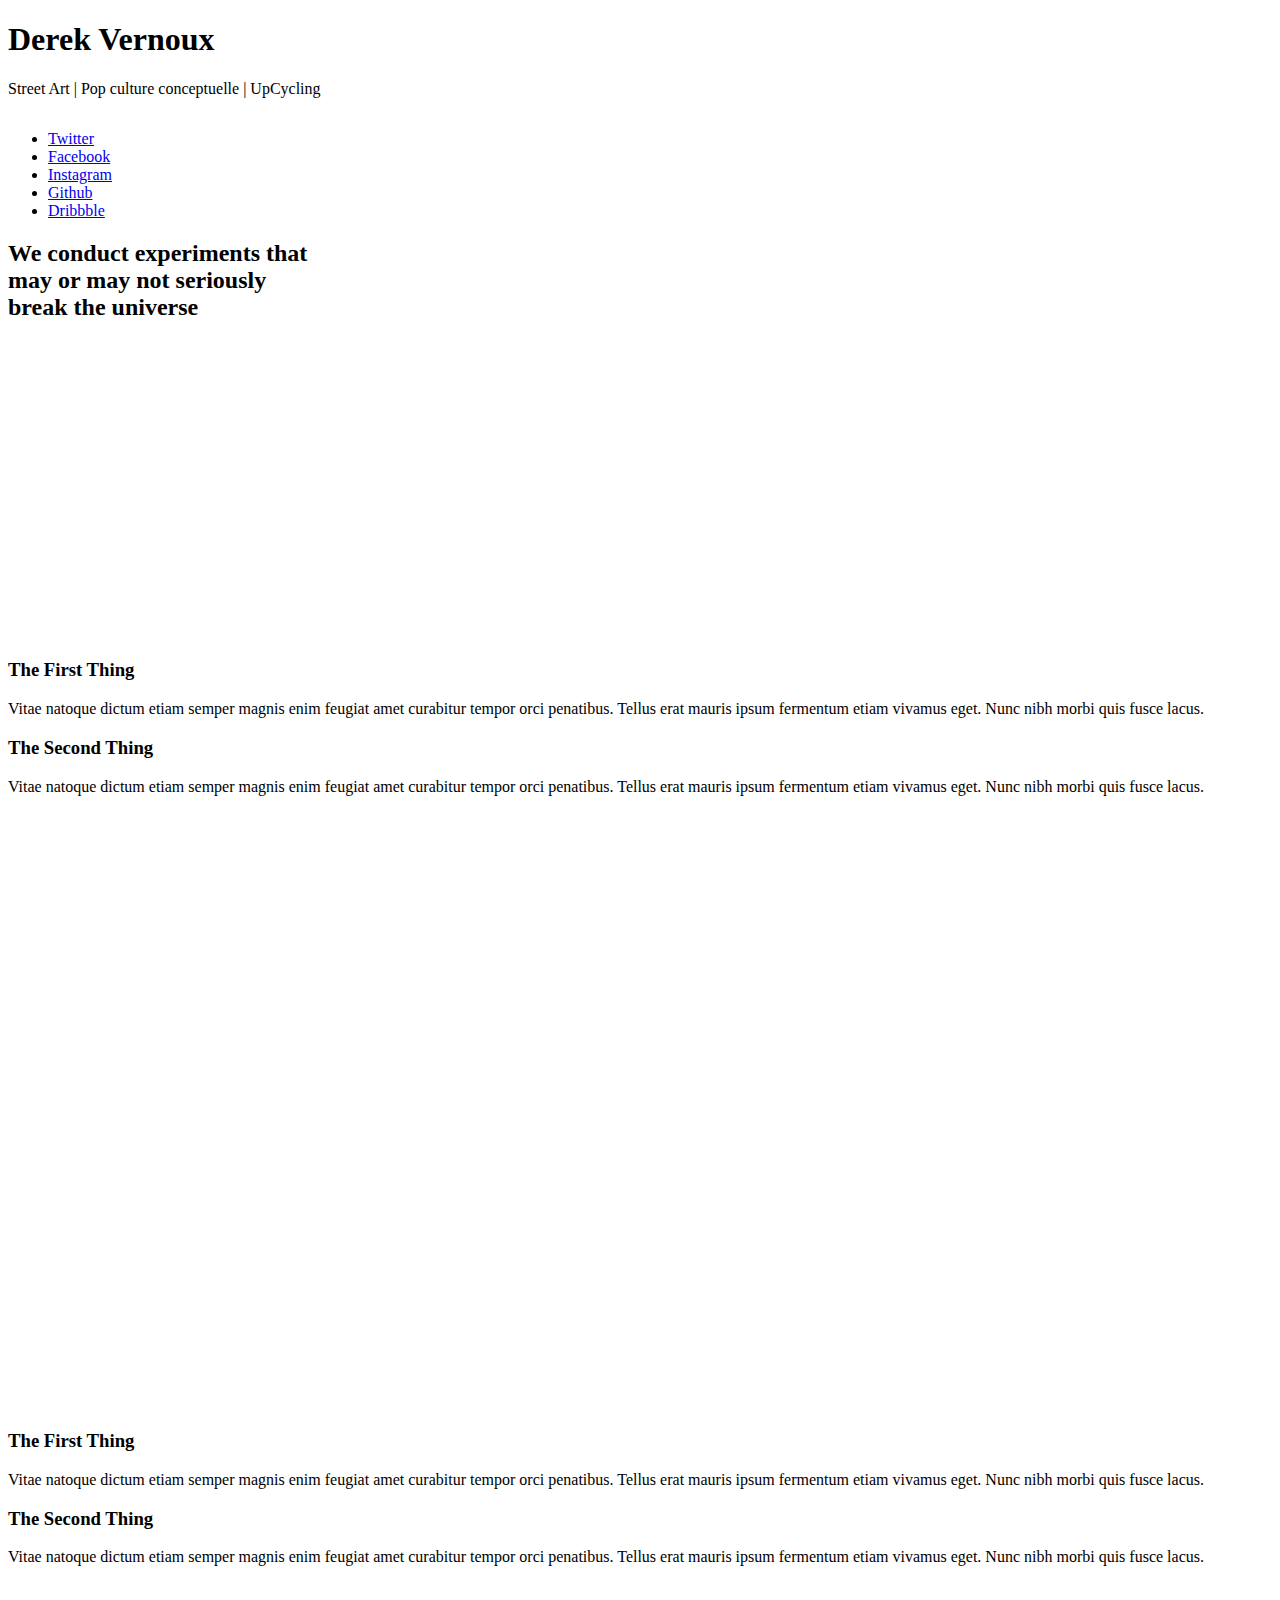
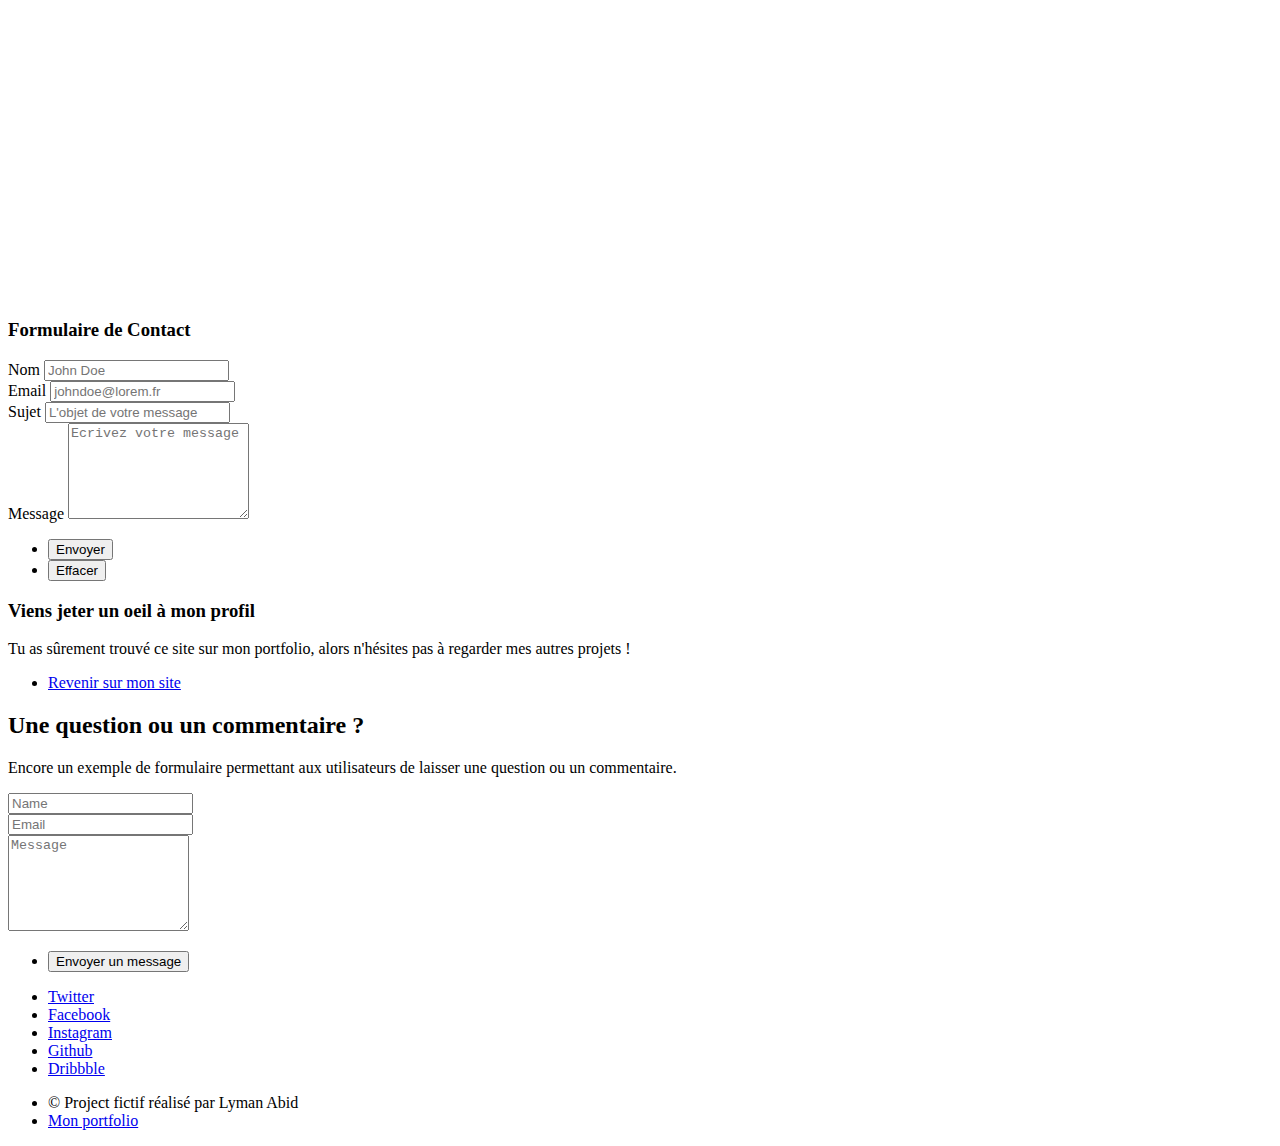
==== index.html @ c2ec83bd "Update index.html" ====
<!DOCTYPE HTML>
<!--
	Directive by HTML5 UP
	html5up.net | @ajlkn
	Free for personal and commercial use under the CCA 3.0 license (html5up.net/license)
-->
<html>
	<head>
		<title>Derek Vernoux</title>
		<meta charset="utf-8" />
		<meta name="viewport" content="width=device-width, initial-scale=1, user-scalable=no" />
		<link href="https://cdn.jsdelivr.net/npm/bootstrap@5.1.3/dist/css/bootstrap.min.css" rel="stylesheet" integrity="sha384-1BmE4kWBq78iYhFldvKuhfTAU6auU8tT94WrHftjDbrCEXSU1oBoqyl2QvZ6jIW3" crossorigin="anonymous">
		<link rel="stylesheet" href="assets/css/main.css" />
		<link rel="stylesheet" type="text/css" href="/slickTest/slick/slick.css"/>
    <link rel="stylesheet" type="text/css" href="/slickTest/slick/slick-theme.css"/>
	<link rel="stylesheet" href="/monStyle.css">
	</head>
	<body class="is-preload">

		<!-- Header -->
			<div id="header">
			
				
				<h1>Derek Vernoux</h1>
				<p>Street Art | Pop culture conceptuelle | UpCycling
				</p>
				<div style="margin-top: 2em;">
					<ul class="icons">
						<li><a href="#" class="icon brands fa-twitter"><span class="label">Twitter</span></a></li>
						<li><a href="#" class="icon brands fa-facebook-f"><span class="label">Facebook</span></a></li>
						<li><a href="#" class="icon brands fa-instagram"><span class="label">Instagram</span></a></li>
						<li><a href="#" class="icon brands fa-github"><span class="label">Github</span></a></li>
						<li><a href="#" class="icon brands fa-dribbble"><span class="label">Dribbble</span></a></li>
					</ul>
				</div>
			</div>
			

		<!-- Main -->
			<div id="main">

				<header class="major container medium">
					<h2>We conduct experiments that
					<br />
					may or may not seriously
					<br />
					break the universe</h2>
					<!--
					<p>Tellus erat mauris ipsum fermentum<br />
					etiam vivamus nunc nibh morbi.</p>
					-->
				</header>
				
				<div class="box alt container">
					<section class="feature left">
						
						<div class="single-item" style="height: 300px;
						 ">
							<div><img class="imgCarousel" src="https://github.com/lyman60740/derekvernoux.github.io/blob/main/images/DerekBart.png" alt="" ></div>
				
							<div><img class="imgCarousel" src="/images/DerekSuperman.png" alt="" ></div>
							<div><img class="imgCarousel" src="/images/DerekMario.png" alt="" ></div>
							<div><img class="imgCarousel" src="/images/DerekLuffy.png" alt="" ></div>
							
						  </div>

						<div class="content">
							<h3>The First Thing</h3>
							<p>Vitae natoque dictum etiam semper magnis enim feugiat amet curabitur tempor orci penatibus. Tellus erat mauris ipsum fermentum etiam vivamus eget. Nunc nibh morbi quis fusce lacus.</p>
						</div>
					</section>

					<section class="feature right " >
						
						<div class="content">
							<h3>The Second Thing</h3>
							<p>Vitae natoque dictum etiam semper magnis enim feugiat amet curabitur tempor orci penatibus. Tellus erat mauris ipsum fermentum etiam vivamus eget. Nunc nibh morbi quis fusce lacus.</p>
						</div>
						<div class="single-item" style="height: 300px;">
							<div><img class="imgCarousel" src="/images/DerekStreet.png" alt="" ></div>
							<div><img class="imgCarousel" src="/images/DerekStreet1.png" alt="" ></div>
							<div><img class="imgCarousel" src="/images/DerekStreet2.png" alt="" ></div>
							<div><img class="imgCarousel" src="/images/DerekMJ.png" alt="" ></div>
							<div><img class="imgCarousel" src="/images/DerekTournesol.png" alt="" ></div>
							
						  </div>
					</section>
					<section class="feature left" >
						
						<div class="single-item" style="height: 300px;
						 ">
							<div><img class="imgCarousel" src="/images/DerekPelican.png" alt="" ></div>
							<div><img class="imgCarousel" src="/images/DerekBonbonneDoree.png" alt="" ></div>
							<div><img class="imgCarousel" src="/images/DerekBonbonnex3.png" alt="" ></div>
							<div><img class="imgCarousel" src="/images/DerekCube.png" alt="" ></div>
							<div><img class="imgCarousel" src="/images/DerekCubex3.png" alt="" ></div>
							<div><img class="imgCarousel" src="/images/DerekCubex31.png" alt="" ></div>
							<div><img class="imgCarousel" src="/images/DerekCube.png" alt="" ></div>
							

							
						  </div>

						<div class="content">
							<h3>The First Thing</h3>
							<p>Vitae natoque dictum etiam semper magnis enim feugiat amet curabitur tempor orci penatibus. Tellus erat mauris ipsum fermentum etiam vivamus eget. Nunc nibh morbi quis fusce lacus.</p>
						</div>
					</section>
					<section class="feature right " >
						
						<div class="content">
							<h3>The Second Thing</h3>
							<p>Vitae natoque dictum etiam semper magnis enim feugiat amet curabitur tempor orci penatibus. Tellus erat mauris ipsum fermentum etiam vivamus eget. Nunc nibh morbi quis fusce lacus.</p>
						</div>
						<div class="single-item" style="height: 300px;">
							<div><img class="imgCarousel" src="/images/Derektriangle.png" alt="" ></div>
							<div><img class="imgCarousel" src="/images/DerekTableauxDouble.png" alt="" ></div>
							<div><img class="imgCarousel" src="/images/DerekTableauxQuadruple.png" alt="" ></div>
							<div><img class="imgCarousel" src="/images/DerekTableauxx3.png" alt="" ></div>
							
						  </div>
					</section>
				</div>
				
				<div class="bloc-galerie">
					<img src="/images/DerekBart.png" alt="" class="img-galerie">
					<img src="/images/DerekMario.png" alt="" class="img-galerie">
					<img src="/images/DerekPokemon.png" alt="" class="img-galerie">
					<img src="/images/DerekLuffy.png" alt="" class="img-galerie">
					<img src="/images/DerekSuperman.png" alt="" class="img-galerie">
					<img src="/images/DerekFC.png" alt="" class="img-galerie">
					<img src="/images/DerekJoker.png" alt="" class="img-galerie">
					<img src="/images/DerekVador.png" alt="" class="img-galerie">
					<img src="/images/DerekMJ.png" alt="" class="img-galerie">
					<img src="/images/DerekTableauxQuadruple.png" alt="" class="img-galerie">
					<img src="/images/DerekTableauxDouble.png" alt="" class="img-galerie">
					<img src="/images/DerekTableauxx3.png" alt="" class="img-galerie">
					<img src="/images/DerekBonbonneDoree.png" alt="" class="img-galerie">
					<img src="/images/DerekBonbonnex3.png" alt="" class="img-galerie">
					<img src="/images/DerekBombex4.png" alt="" class="img-galerie">
					<img src="/images/DerekBombex41.png" alt="" class="img-galerie">
					<img src="/images/DerekCubex31.png" alt="" class="img-galerie">
					<img src="/images/DerekCubex3.png" alt="" class="img-galerie">
					<img src="/images/DerekCubex31.png" alt="" class="img-galerie">
					<img src="/images/DerekStreet2.png" alt="" class="img-galerie">
					<img src="/images/DerekStreet1.png" alt="" class="img-galerie">
					<img src="/images/DerekStreet.png" alt="" class="img-galerie">
					<img src="/images/DerekTournesol.png" alt="" class="img-galerie">
					<img src="/images/DerekPelican.png" alt="" class="img-galerie">
					<img src="/images/Derektriangle.png" alt="" class="img-galerie">
					
				</div>
				
				
					<section class="box container">
						<header>
							<h3>Formulaire de Contact</h3>
						</header>
						<form method="post" action="#">
							<div class="row">
								<div class="col-6 col-12-mobilep">
									<label for="name">Nom</label>
									<input class="text" type="text" name="name" id="name" value="" placeholder="John Doe" />
								</div>
								<div class="col-6 col-12-mobilep">
									<label for="email">Email</label>
									<input class="text" type="text" name="email" id="email" value="" placeholder="johndoe@lorem.fr" />
								</div>
								<div class="col-12">
									<label for="sujet">Sujet</label>
									<input class="text" type="text" name="sujet" id="sujet" value="" placeholder="L'objet de votre message" />
								</div>
								<div class="col-12">
									<label for="sujet">Message</label>
									<textarea name="message" id="message" placeholder="Ecrivez votre message" rows="6"></textarea>
								</div>
								<div class="col-12">
									<ul class="actions special">
										<li><input type="submit" value="Envoyer" /></li>
										<li><input type="reset" value="Effacer" class="alt" /></li>
									</ul>
								</div>
							</div>
						</form>
					</section>
				
				

				<footer class="major container medium">
					<h3>Viens jeter un oeil à mon profil</h3>
					<p>Tu as sûrement trouvé ce site sur mon portfolio, alors n'hésites pas à regarder mes autres projets !</p>
					<ul class="actions special">
						<li><a href="#" class="button">Revenir sur mon site</a></li>
					</ul>
				</footer>

			</div>

		<!-- Footer -->
			<div id="footer">
				<div class="container medium">

					<header class="major last">
						<h2>Une question ou un commentaire ?</h2>
					</header>

					<p>Encore un exemple de formulaire permettant aux utilisateurs 
						de laisser une question ou un commentaire.</p>

					<form method="post" action="#">
						<div class="row">
							<div class="col-6 col-12-mobilep">
								<input type="text" name="name" placeholder="Name" />
							</div>
							<div class="col-6 col-12-mobilep">
								<input type="email" name="email" placeholder="Email" />
							</div>
							<div class="col-12">
								<textarea name="message" placeholder="Message" rows="6"></textarea>
							</div>
							<div class="col-12">
								<ul class="actions special">
									<li><input type="submit" value="Envoyer un message" /></li>
								</ul>
							</div>
						</div>
					</form>

					<ul class="icons">
						<li><a href="#" class="icon brands fa-twitter"><span class="label">Twitter</span></a></li>
						<li><a href="#" class="icon brands fa-facebook-f"><span class="label">Facebook</span></a></li>
						<li><a href="#" class="icon brands fa-instagram"><span class="label">Instagram</span></a></li>
						<li><a href="#" class="icon brands fa-github"><span class="label">Github</span></a></li>
						<li><a href="#" class="icon brands fa-dribbble"><span class="label">Dribbble</span></a></li>
					</ul>
				
						<ul class="copyright">
						<li>&copy; Project fictif réalisé par Lyman Abid</li><li><a href="http://127.0.0.1:5501/index.html">Mon portfolio</a></li>
					</ul> 
					
					

				</div>
			</div>

		<!-- Scripts -->
			<script src="assets/js/jquery.min.js"></script>
			<script src="assets/js/browser.min.js"></script>
			<script src="assets/js/breakpoints.min.js"></script>
			<script src="assets/js/util.js"></script>
			<script src="assets/js/main.js"></script>
			<script src="https://cdn.jsdelivr.net/npm/bootstrap@5.1.3/dist/js/bootstrap.bundle.min.js" integrity="sha384-ka7Sk0Gln4gmtz2MlQnikT1wXgYsOg+OMhuP+IlRH9sENBO0LRn5q+8nbTov4+1p" crossorigin="anonymous"></script>
	<!-- Script Slick -->
	<script type="text/javascript" src="//code.jquery.com/jquery-1.11.0.min.js"></script>
      <script type="text/javascript" src="//code.jquery.com/jquery-migrate-1.2.1.min.js"></script>
      <script type="text/javascript" src="/slickTest/slick/slick.min.js"></script>
	  <script type="text/javascript">
       $('.single-item').slick();
      </script>
		</body>
</html>
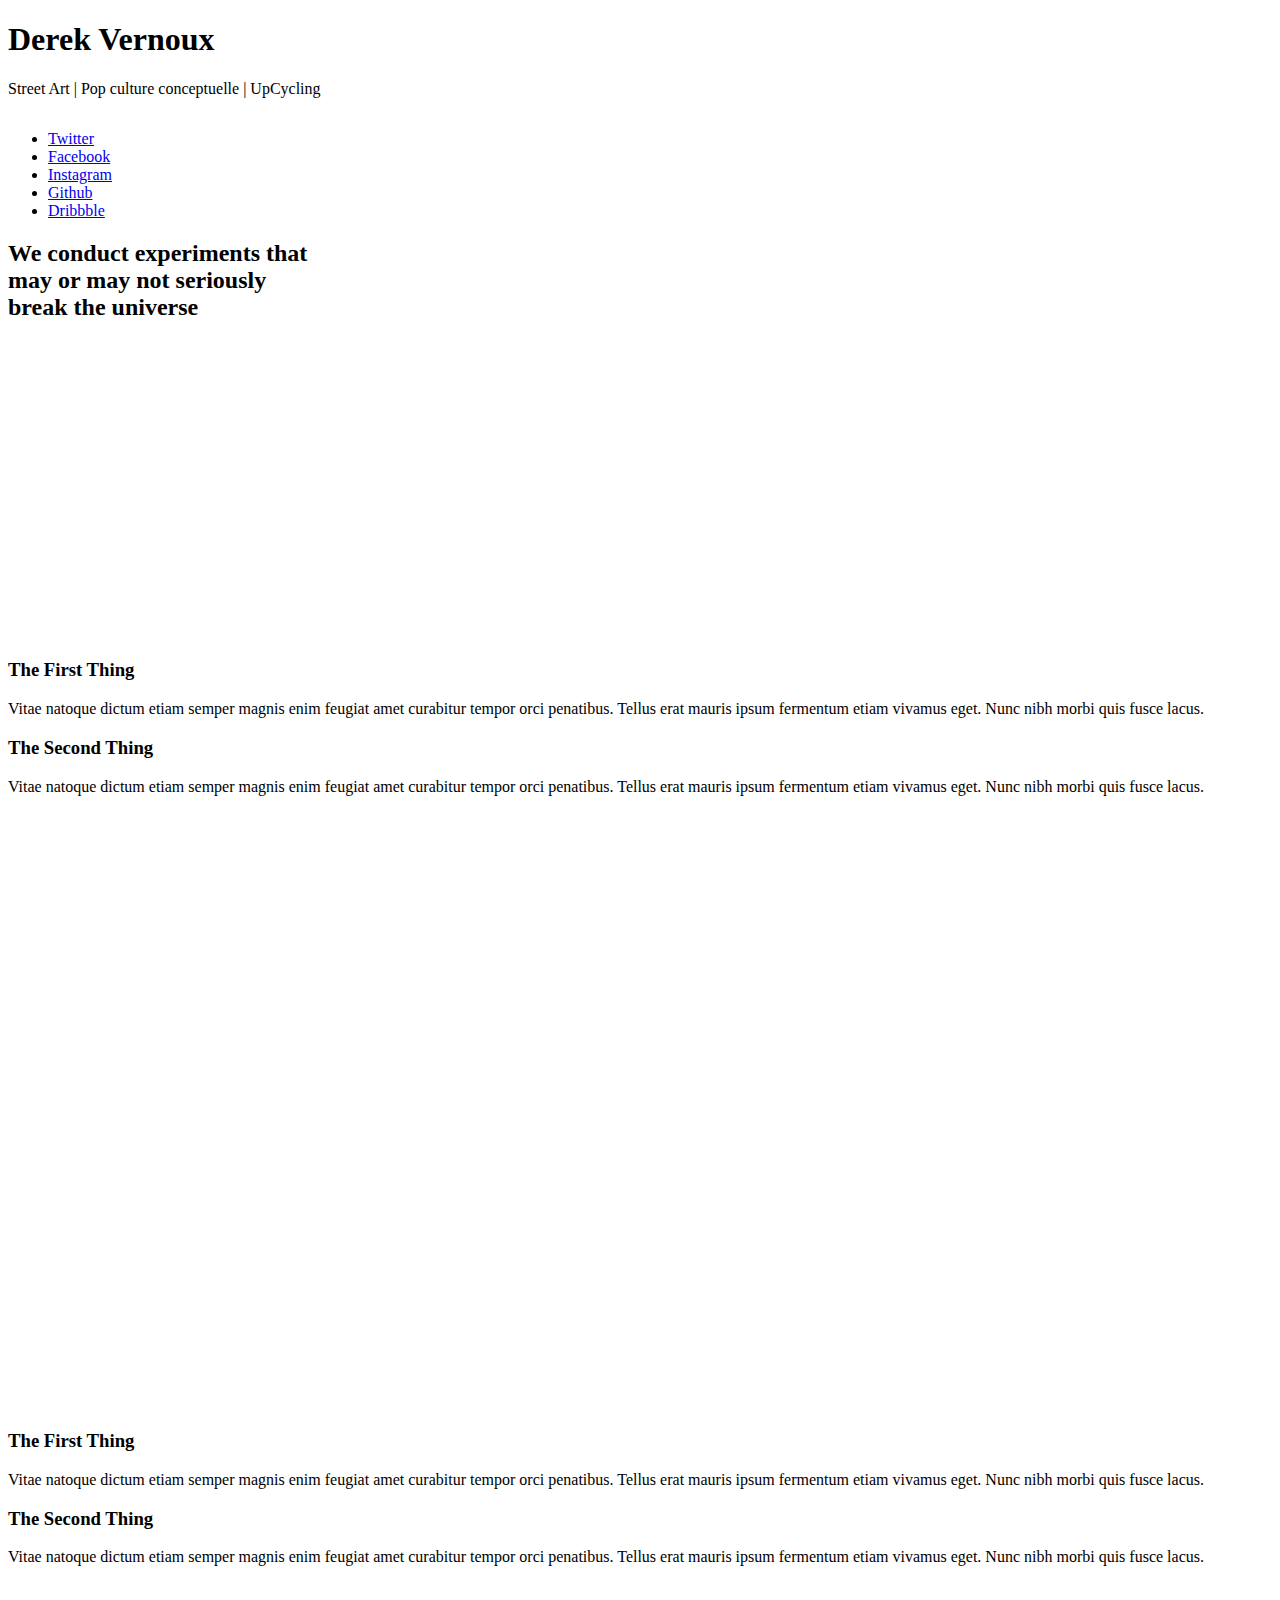
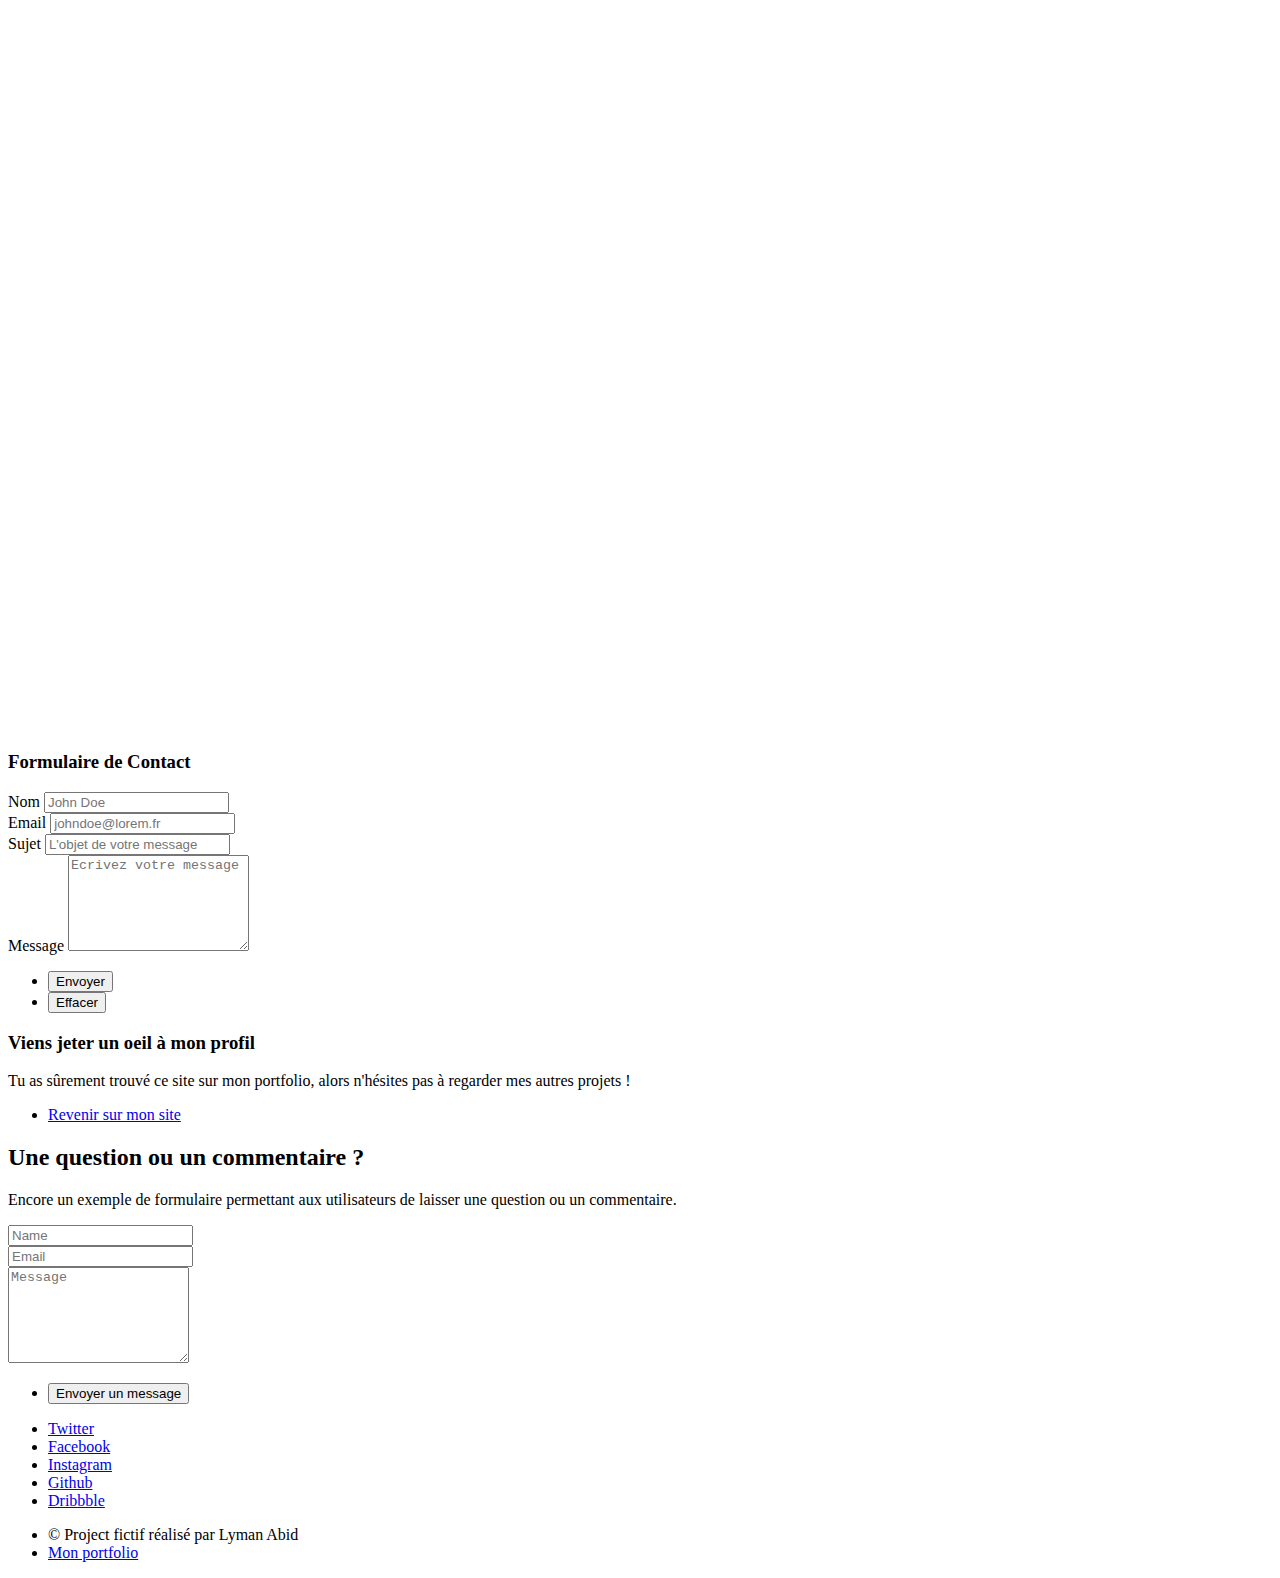
==== commit 445db52a: "Add files via upload" ====
--- a/index.html
+++ b/index.html
@@ -1,12 +1,11 @@
 <!DOCTYPE HTML>
 <!--
-	Directive by HTML5 UP
-	html5up.net | @ajlkn
-	Free for personal and commercial use under the CCA 3.0 license (html5up.net/license)
+	Lien hebergé sur Github : https://lyman60740.github.io/derekvernoux.github.io/
 -->
 <html>
 	<head>
 		<title>Derek Vernoux</title>
+		
 		<meta charset="utf-8" />
 		<meta name="viewport" content="width=device-width, initial-scale=1, user-scalable=no" />
 		<link href="https://cdn.jsdelivr.net/npm/bootstrap@5.1.3/dist/css/bootstrap.min.css" rel="stylesheet" integrity="sha384-1BmE4kWBq78iYhFldvKuhfTAU6auU8tT94WrHftjDbrCEXSU1oBoqyl2QvZ6jIW3" crossorigin="anonymous">
@@ -14,6 +13,8 @@
 		<link rel="stylesheet" type="text/css" href="/slickTest/slick/slick.css"/>
     <link rel="stylesheet" type="text/css" href="/slickTest/slick/slick-theme.css"/>
 	<link rel="stylesheet" href="/monStyle.css">
+	<link rel="stylesheet" href="lightbox.css">
+    <script src="lightbox.js" type="module" defer></script>
 	</head>
 	<body class="is-preload">
 
@@ -54,15 +55,32 @@
 				<div class="box alt container">
 					<section class="feature left">
 						
-						<div class="single-item" style="height: 300px;
-						 ">
-							<div><img class="imgCarousel" src="https://github.com/lyman60740/derekvernoux.github.io/blob/main/images/DerekBart.png" alt="" ></div>
-				
-							<div><img class="imgCarousel" src="/images/DerekSuperman.png" alt="" ></div>
-							<div><img class="imgCarousel" src="/images/DerekMario.png" alt="" ></div>
-							<div><img class="imgCarousel" src="/images/DerekLuffy.png" alt="" ></div>
+						<div class="single-item" style="height: 300px;">
+							<div> 
+								<a href="/images/DerekBart.png">
+								<img class="imgCarousel" src="/images/DerekBart.png" alt="" >
+								</a> 
+							</div>
+				
+							<div> 
+								<a href="/images/DerekSuperman.png">
+								<img class="imgCarousel" src="/images/DerekSuperman.png" alt="" >
+								</a> 
+							</div>
+
+							<div> 
+								<a href="/images/DerekMario.png">
+								<img class="imgCarousel" src="/images/DerekMario.png" alt="" >
+								</a> 
+							</div>
+
+							<div> 
+								<a href="/images/DerekLuffy.png">
+								<img class="imgCarousel" src="/images/DerekLuffy.png" alt="" >
+								</a> 
+							</div>
 							
-						  </div>
+						</div>
 
 						<div class="content">
 							<h3>The First Thing</h3>
@@ -77,29 +95,73 @@
 							<p>Vitae natoque dictum etiam semper magnis enim feugiat amet curabitur tempor orci penatibus. Tellus erat mauris ipsum fermentum etiam vivamus eget. Nunc nibh morbi quis fusce lacus.</p>
 						</div>
 						<div class="single-item" style="height: 300px;">
-							<div><img class="imgCarousel" src="/images/DerekStreet.png" alt="" ></div>
-							<div><img class="imgCarousel" src="/images/DerekStreet1.png" alt="" ></div>
-							<div><img class="imgCarousel" src="/images/DerekStreet2.png" alt="" ></div>
-							<div><img class="imgCarousel" src="/images/DerekMJ.png" alt="" ></div>
-							<div><img class="imgCarousel" src="/images/DerekTournesol.png" alt="" ></div>
+							<div> 
+								<a href="/images/DerekStreet.png">
+								<img class="imgCarousel" src="/images/DerekStreet.png" alt="" >
+								</a> 
+							</div>
+				
+							<div> 
+								<a href="/images/DerekStreet1.png">
+								<img class="imgCarousel" src="/images/DerekStreet1.png" alt="" >
+								</a> 
+							</div>
+
+							<div> 
+								<a href="/images/DerekStreet2.png">
+								<img class="imgCarousel" src="/images/DerekStreet2.png" alt="" >
+								</a> 
+							</div>
+
+							<div> 
+								<a href="/images/DerekMJ.png">
+								<img class="imgCarousel" src="/images/DerekMJ.png" alt="" >
+								</a> 
+							</div>
 							
-						  </div>
+						</div>
 					</section>
 					<section class="feature left" >
 						
-						<div class="single-item" style="height: 300px;
-						 ">
-							<div><img class="imgCarousel" src="/images/DerekPelican.png" alt="" ></div>
-							<div><img class="imgCarousel" src="/images/DerekBonbonneDoree.png" alt="" ></div>
-							<div><img class="imgCarousel" src="/images/DerekBonbonnex3.png" alt="" ></div>
-							<div><img class="imgCarousel" src="/images/DerekCube.png" alt="" ></div>
-							<div><img class="imgCarousel" src="/images/DerekCubex3.png" alt="" ></div>
-							<div><img class="imgCarousel" src="/images/DerekCubex31.png" alt="" ></div>
-							<div><img class="imgCarousel" src="/images/DerekCube.png" alt="" ></div>
+						<div class="single-item" style="height: 300px;">
+
+							<div> 
+								<a href="/images/DerekPelican.png">
+								<img class="imgCarousel" src="/images/DerekPelican.png" alt="" >
+								</a> 
+							</div>
+				
+							<div> 
+								<a href="/images/DerekBonbonneDoree.png">
+								<img class="imgCarousel" src="/images/DerekBonbonneDoree.png" alt="" >
+								</a> 
+							</div>
+
+							<div> 
+								<a href="/images/DerekBonbonnex3.png">
+								<img class="imgCarousel" src="/images/DerekBonbonnex3.png" alt="" >
+								</a> 
+							</div>
+
+							<div> 
+								<a href="/images/DerekCube.png">
+								<img class="imgCarousel" src="/images/DerekCube.png" alt="" >
+								</a> 
+							</div>
 							
-
-							
-						  </div>
+							<div> 
+									<a href="/images/DerekCubex3.png">
+									<img class="imgCarousel" src="/images/DerekCubex3.png" alt="" >
+									</a> 
+							</div>
+					
+							<div> 
+									<a href="/images/DerekCubex31.png">
+									<img class="imgCarousel" src="/images/DerekCubex31.png" alt="" >
+									</a> 
+							</div>
+
+						</div>
 
 						<div class="content">
 							<h3>The First Thing</h3>
@@ -113,41 +175,186 @@
 							<p>Vitae natoque dictum etiam semper magnis enim feugiat amet curabitur tempor orci penatibus. Tellus erat mauris ipsum fermentum etiam vivamus eget. Nunc nibh morbi quis fusce lacus.</p>
 						</div>
 						<div class="single-item" style="height: 300px;">
-							<div><img class="imgCarousel" src="/images/Derektriangle.png" alt="" ></div>
-							<div><img class="imgCarousel" src="/images/DerekTableauxDouble.png" alt="" ></div>
-							<div><img class="imgCarousel" src="/images/DerekTableauxQuadruple.png" alt="" ></div>
-							<div><img class="imgCarousel" src="/images/DerekTableauxx3.png" alt="" ></div>
+							<div> 
+								<a href="/images/Derektriangle.png">
+								<img class="imgCarousel" src="/images/Derektriangle.png" alt="" >
+								</a> 
+							</div>
+				
+							<div> 
+								<a href="/images/DerekTableauxDouble.png">
+								<img class="imgCarousel" src="/images/DerekTableauxDouble.png" alt="" >
+								</a> 
+							</div>
+
+							<div> 
+								<a href="/images/DerekTableauxQuadruple.png">
+								<img class="imgCarousel" src="/images/DerekTableauxQuadruple.png" alt="" >
+								</a> 
+							</div>
+
+							<div> 
+								<a href="/images/DerekTableauxx3.png">
+								<img class="imgCarousel" src="/images/DerekTableauxx3.png" alt="" >
+								</a> 
+							</div>
 							
-						  </div>
+						</div>
 					</section>
 				</div>
 				
 				<div class="bloc-galerie">
-					<img src="/images/DerekBart.png" alt="" class="img-galerie">
-					<img src="/images/DerekMario.png" alt="" class="img-galerie">
-					<img src="/images/DerekPokemon.png" alt="" class="img-galerie">
-					<img src="/images/DerekLuffy.png" alt="" class="img-galerie">
-					<img src="/images/DerekSuperman.png" alt="" class="img-galerie">
-					<img src="/images/DerekFC.png" alt="" class="img-galerie">
-					<img src="/images/DerekJoker.png" alt="" class="img-galerie">
-					<img src="/images/DerekVador.png" alt="" class="img-galerie">
-					<img src="/images/DerekMJ.png" alt="" class="img-galerie">
-					<img src="/images/DerekTableauxQuadruple.png" alt="" class="img-galerie">
-					<img src="/images/DerekTableauxDouble.png" alt="" class="img-galerie">
-					<img src="/images/DerekTableauxx3.png" alt="" class="img-galerie">
-					<img src="/images/DerekBonbonneDoree.png" alt="" class="img-galerie">
-					<img src="/images/DerekBonbonnex3.png" alt="" class="img-galerie">
-					<img src="/images/DerekBombex4.png" alt="" class="img-galerie">
-					<img src="/images/DerekBombex41.png" alt="" class="img-galerie">
-					<img src="/images/DerekCubex31.png" alt="" class="img-galerie">
-					<img src="/images/DerekCubex3.png" alt="" class="img-galerie">
-					<img src="/images/DerekCubex31.png" alt="" class="img-galerie">
-					<img src="/images/DerekStreet2.png" alt="" class="img-galerie">
-					<img src="/images/DerekStreet1.png" alt="" class="img-galerie">
-					<img src="/images/DerekStreet.png" alt="" class="img-galerie">
-					<img src="/images/DerekTournesol.png" alt="" class="img-galerie">
-					<img src="/images/DerekPelican.png" alt="" class="img-galerie">
-					<img src="/images/Derektriangle.png" alt="" class="img-galerie">
+					
+						<div > 
+							<a href="/images/DerekBart.png" >
+							<img class="imgCarousel" src="/images/DerekBart.png" alt="" >
+							</a> 
+						</div>
+			
+						<div> 
+							<a href="/images/DerekSuperman.png">
+							<img class="imgCarousel" src="/images/DerekSuperman.png" alt="" >
+							</a> 
+						</div>
+
+						<div> 
+							<a href="/images/DerekMario.png">
+							<img class="imgCarousel" src="/images/DerekMario.png" alt="" >
+							</a> 
+						</div>
+
+						<div> 
+							<a href="/images/DerekLuffy.png">
+							<img class="imgCarousel" src="/images/DerekLuffy.png" alt="" >
+							</a> 
+						</div>
+						
+					
+					
+						<div> 
+							<a href="/images/DerekPokemon.png">
+							<img class="imgCarousel" src="/images/DerekPokemon.png" alt="" >
+							</a> 
+						</div>
+			
+						<div> 
+							<a href="/images/DerekFC.png">
+							<img class="imgCarousel" src="/images/DerekFC.png" alt="" >
+							</a> 
+						</div>
+
+						<div> 
+							<a href="/images/DerekJoker.png">
+							<img class="imgCarousel" src="/images/DerekJoker.png" alt="" >
+							</a> 
+						</div>
+
+						<div> 
+							<a href="/images/DerekVador.png">
+							<img class="imgCarousel" src="/images/DerekVador.png" alt="" >
+							</a> 
+						</div>
+					
+						<div> 
+							<a href="/images/DerekMJ.png">
+							<img class="imgCarousel" src="/images/DerekMJ.png" alt="" >
+							</a> 
+						</div>
+			
+						<div> 
+							<a href="/images/DerekTableauxQuadruple.png">
+							<img class="imgCarousel" src="/images/DerekTableauxQuadruple.png" alt="" >
+							</a> 
+						</div>
+
+						<div> 
+							<a href="/images/DerekTableauxDouble.png">
+							<img class="imgCarousel" src="/images/DerekTableauxDouble.png" alt="" >
+							</a> 
+						</div>
+
+						<div> 
+							<a href="/images/DerekTableauxx3.png">
+							<img class="imgCarousel" src="/images/DerekTableauxx3.png" alt="" >
+							</a> 
+						</div>
+
+						<div> 
+							<a href="/images/DerekBonbonneDoree.png">
+							<img class="imgCarousel" src="/images/DerekBonbonneDoree.png" alt="" >
+							</a> 
+						</div>
+			
+						<div> 
+							<a href="/images/DerekBonbonnex3.png">
+							<img class="imgCarousel" src="/images/DerekBonbonnex3.png" alt="" >
+							</a> 
+						</div>
+
+						<div> 
+							<a href="/images/DerekBombex4.png">
+							<img class="imgCarousel" src="/images/DerekBombex4.png" alt="" >
+							</a> 
+						</div>
+
+						<div> 
+							<a href="/images/DerekBombex41.png">
+							<img class="imgCarousel" src="/images/DerekBombex4.png" alt="" >
+							</a> 
+						</div>
+					
+						<div> 
+							<a href="/images/DerekBombex41.png">
+							<img class="imgCarousel" src="/images/DerekBombex41.png" alt="" >
+							</a> 
+						</div>
+			
+						<div> 
+							<a href="/images/DerekCubex31.png">
+							<img class="imgCarousel" src="/images/DerekCubex31.png" alt="" >
+							</a> 
+						</div>
+
+						<div> 
+							<a href="/images/DerekCubex3.png">
+							<img class="imgCarousel" src="/images/DerekCubex3.png" alt="" >
+							</a> 
+						</div>
+
+						<div> 
+							<a href="/images/DerekStreet2.png">
+							<img class="imgCarousel" src="/images/DerekStreet2.png" alt="" >
+							</a> 
+						</div>
+					
+						<div> 
+							<a href="/images/DerekStreet1.png">
+							<img class="imgCarousel" src="/images/DerekStreet1.png" alt="" >
+							</a> 
+						</div>
+			
+						<div> 
+							<a href="/images/DerekStreet.png">
+							<img class="imgCarousel" src="/images/DerekStreet.png" alt="" >
+							</a> 
+						</div>
+
+						<div> 
+							<a href="/images/DerekTournesol.png">
+							<img class="imgCarousel" src="/images/DerekTournesol.png" alt="" >
+							</a> 
+						</div>
+
+						<div> 
+							<a href="/images/DerekPelican.png">
+							<img class="imgCarousel" src="/images/DerekPelican.png" alt="" >
+							</a> 
+						</div>
+						<div> 
+							<a href="/images/Derektriangle.png">
+							<img class="imgCarousel" src="/images/Derektriangle.png" alt="" >
+							</a> 
+						</div>
 					
 				</div>
 				
@@ -258,4 +465,4 @@
        $('.single-item').slick();
       </script>
 		</body>
-</html>
+</html>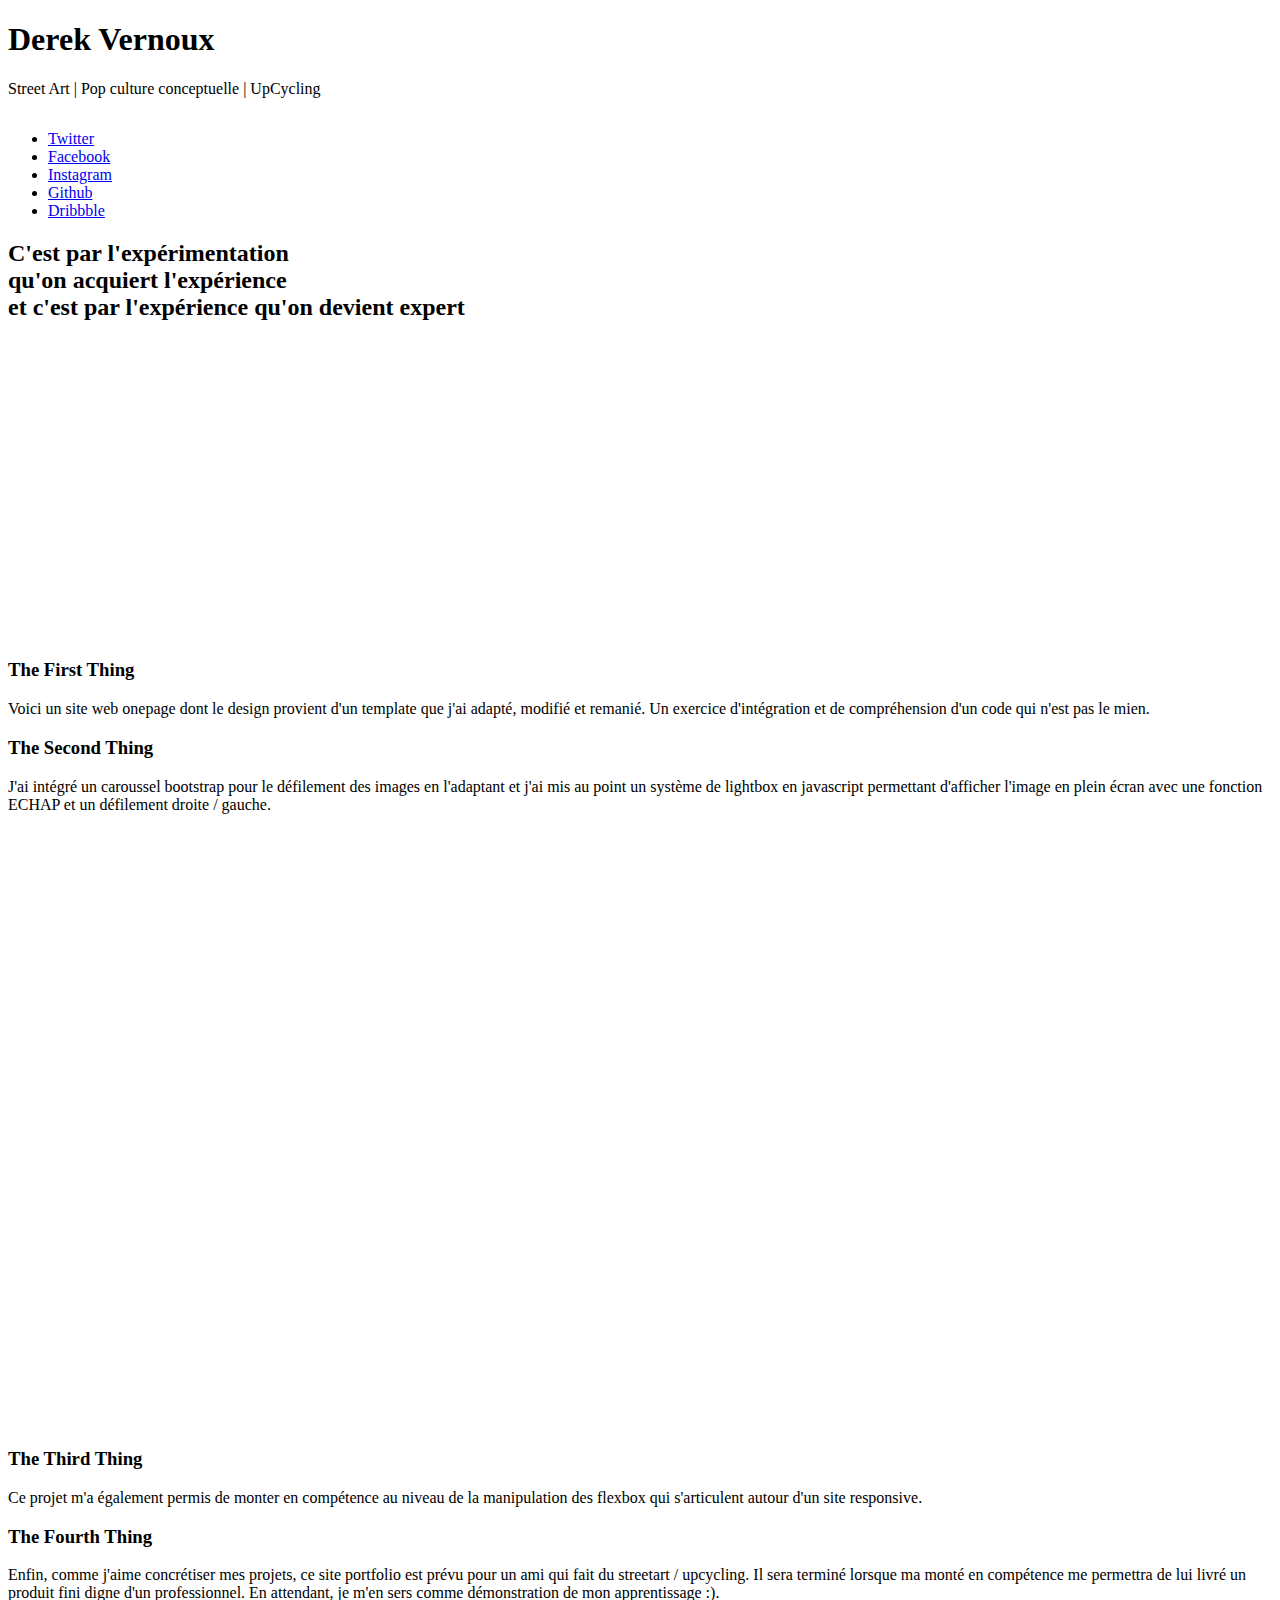
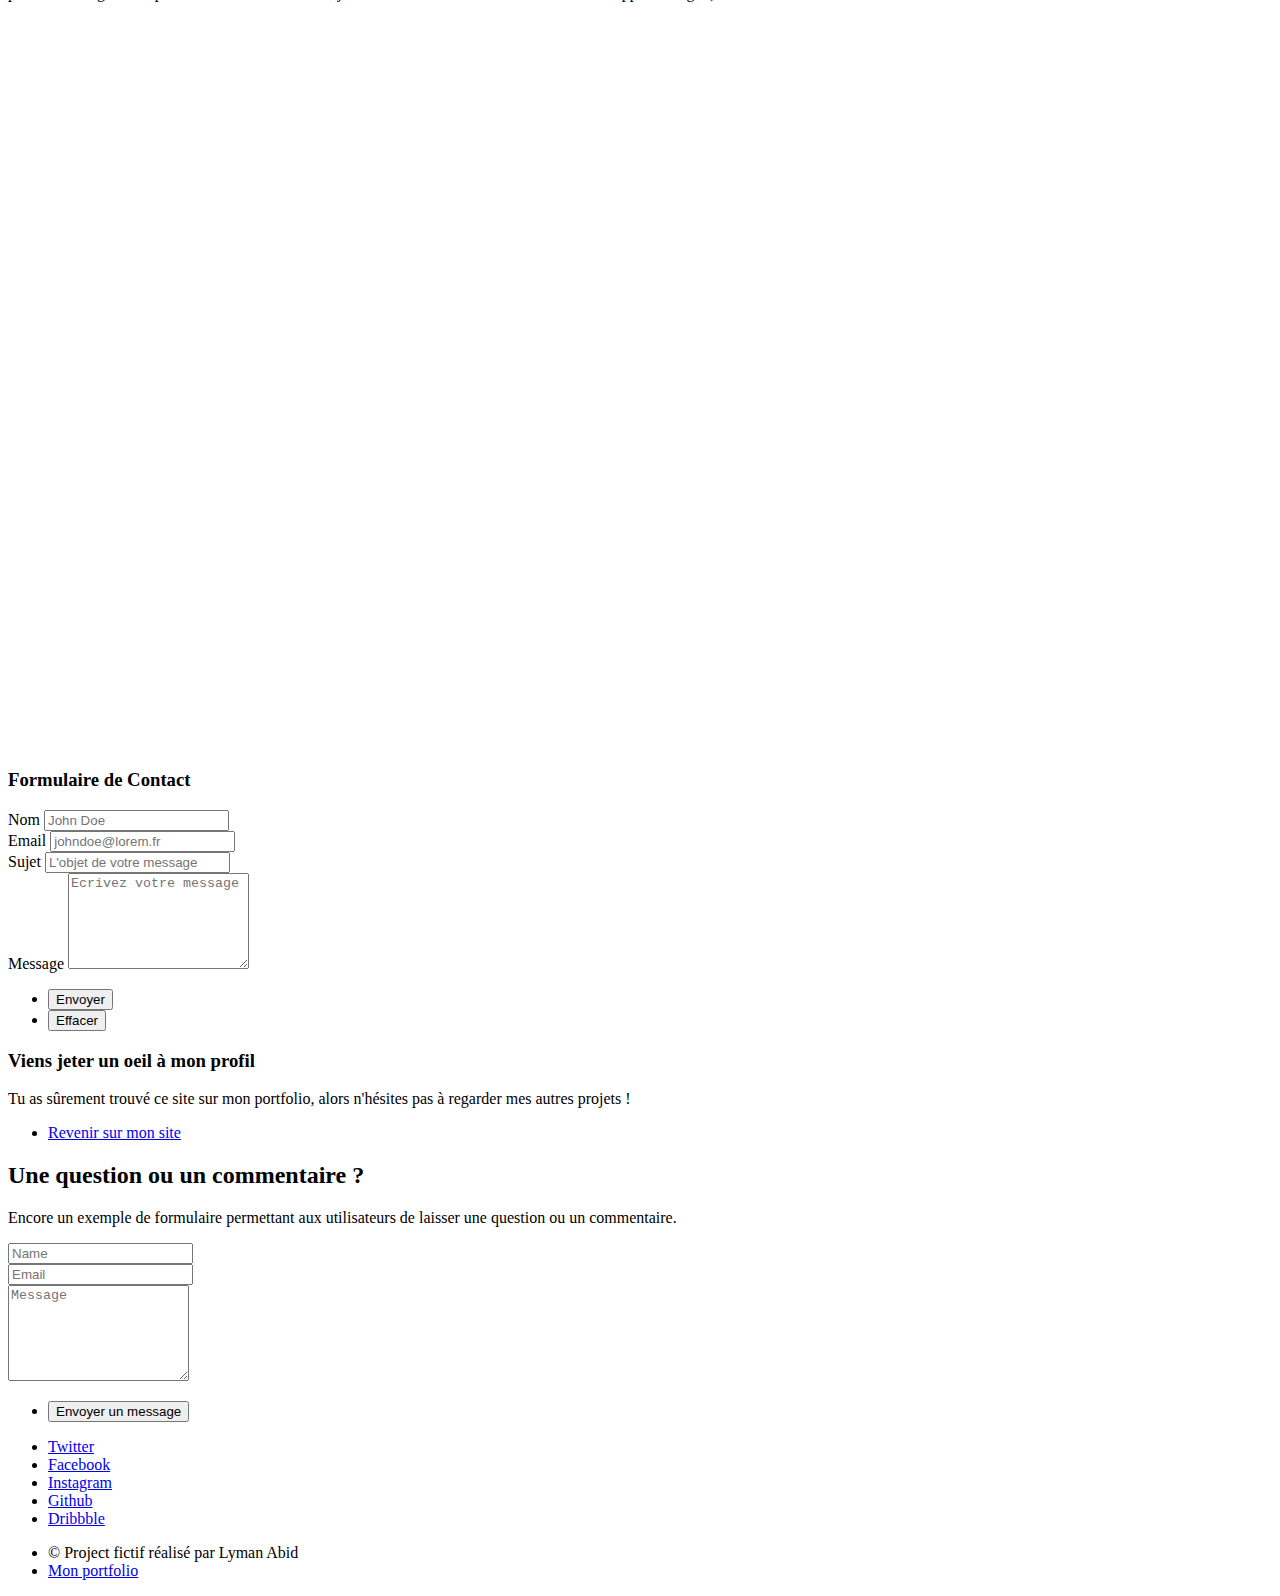
==== commit 941162c6: "Update index.html" ====
--- a/index.html
+++ b/index.html
@@ -10,9 +10,9 @@
 		<meta name="viewport" content="width=device-width, initial-scale=1, user-scalable=no" />
 		<link href="https://cdn.jsdelivr.net/npm/bootstrap@5.1.3/dist/css/bootstrap.min.css" rel="stylesheet" integrity="sha384-1BmE4kWBq78iYhFldvKuhfTAU6auU8tT94WrHftjDbrCEXSU1oBoqyl2QvZ6jIW3" crossorigin="anonymous">
 		<link rel="stylesheet" href="assets/css/main.css" />
-		<link rel="stylesheet" type="text/css" href="/slickTest/slick/slick.css"/>
-    <link rel="stylesheet" type="text/css" href="/slickTest/slick/slick-theme.css"/>
-	<link rel="stylesheet" href="/monStyle.css">
+		<link rel="stylesheet" type="text/css" href="slickTest/slick/slick.css"/>
+    <link rel="stylesheet" type="text/css" href="slickTest/slick/slick-theme.css"/>
+	<link rel="stylesheet" href="monStyle.css">
 	<link rel="stylesheet" href="lightbox.css">
     <script src="lightbox.js" type="module" defer></script>
 	</head>
@@ -41,11 +41,11 @@
 			<div id="main">
 
 				<header class="major container medium">
-					<h2>We conduct experiments that
+					<h2>C'est par l'expérimentation
 					<br />
-					may or may not seriously
+					qu'on acquiert l'expérience
 					<br />
-					break the universe</h2>
+					et c'est par l'expérience qu'on devient expert</h2>
 					<!--
 					<p>Tellus erat mauris ipsum fermentum<br />
 					etiam vivamus nunc nibh morbi.</p>
@@ -57,26 +57,26 @@
 						
 						<div class="single-item" style="height: 300px;">
 							<div> 
-								<a href="/images/DerekBart.png">
-								<img class="imgCarousel" src="/images/DerekBart.png" alt="" >
-								</a> 
-							</div>
-				
-							<div> 
-								<a href="/images/DerekSuperman.png">
-								<img class="imgCarousel" src="/images/DerekSuperman.png" alt="" >
-								</a> 
-							</div>
-
-							<div> 
-								<a href="/images/DerekMario.png">
-								<img class="imgCarousel" src="/images/DerekMario.png" alt="" >
-								</a> 
-							</div>
-
-							<div> 
-								<a href="/images/DerekLuffy.png">
-								<img class="imgCarousel" src="/images/DerekLuffy.png" alt="" >
+								<a href="images/DerekBart.png">
+								<img class="imgCarousel" src="images/DerekBart.png" alt="" >
+								</a> 
+							</div>
+				
+							<div> 
+								<a href="images/DerekSuperman.png">
+								<img class="imgCarousel" src="images/DerekSuperman.png" alt="" >
+								</a> 
+							</div>
+
+							<div> 
+								<a href="images/DerekMario.png">
+								<img class="imgCarousel" src="images/DerekMario.png" alt="" >
+								</a> 
+							</div>
+
+							<div> 
+								<a href="images/DerekLuffy.png">
+								<img class="imgCarousel" src="images/DerekLuffy.png" alt="" >
 								</a> 
 							</div>
 							
@@ -84,7 +84,7 @@
 
 						<div class="content">
 							<h3>The First Thing</h3>
-							<p>Vitae natoque dictum etiam semper magnis enim feugiat amet curabitur tempor orci penatibus. Tellus erat mauris ipsum fermentum etiam vivamus eget. Nunc nibh morbi quis fusce lacus.</p>
+							<p>Voici un site web onepage dont le design provient d'un template que j'ai adapté, modifié et remanié. Un exercice d'intégration et de compréhension d'un code qui n'est pas le mien.</p>
 						</div>
 					</section>
 
@@ -92,30 +92,30 @@
 						
 						<div class="content">
 							<h3>The Second Thing</h3>
-							<p>Vitae natoque dictum etiam semper magnis enim feugiat amet curabitur tempor orci penatibus. Tellus erat mauris ipsum fermentum etiam vivamus eget. Nunc nibh morbi quis fusce lacus.</p>
+							<p>J'ai intégré un caroussel bootstrap pour le défilement des images en l'adaptant et j'ai mis au point un système de lightbox en javascript permettant d'afficher l'image en plein écran avec une fonction ECHAP et un défilement droite / gauche.</p>
 						</div>
 						<div class="single-item" style="height: 300px;">
 							<div> 
-								<a href="/images/DerekStreet.png">
-								<img class="imgCarousel" src="/images/DerekStreet.png" alt="" >
-								</a> 
-							</div>
-				
-							<div> 
-								<a href="/images/DerekStreet1.png">
-								<img class="imgCarousel" src="/images/DerekStreet1.png" alt="" >
-								</a> 
-							</div>
-
-							<div> 
-								<a href="/images/DerekStreet2.png">
-								<img class="imgCarousel" src="/images/DerekStreet2.png" alt="" >
-								</a> 
-							</div>
-
-							<div> 
-								<a href="/images/DerekMJ.png">
-								<img class="imgCarousel" src="/images/DerekMJ.png" alt="" >
+								<a href="images/DerekStreet.png">
+								<img class="imgCarousel" src="images/DerekStreet.png" alt="" >
+								</a> 
+							</div>
+				
+							<div> 
+								<a href="images/DerekStreet1.png">
+								<img class="imgCarousel" src="images/DerekStreet1.png" alt="" >
+								</a> 
+							</div>
+
+							<div> 
+								<a href="images/DerekStreet2.png">
+								<img class="imgCarousel" src="images/DerekStreet2.png" alt="" >
+								</a> 
+							</div>
+
+							<div> 
+								<a href="images/DerekMJ.png">
+								<img class="imgCarousel" src="images/DerekMJ.png" alt="" >
 								</a> 
 							</div>
 							
@@ -126,76 +126,76 @@
 						<div class="single-item" style="height: 300px;">
 
 							<div> 
-								<a href="/images/DerekPelican.png">
-								<img class="imgCarousel" src="/images/DerekPelican.png" alt="" >
-								</a> 
-							</div>
-				
-							<div> 
-								<a href="/images/DerekBonbonneDoree.png">
-								<img class="imgCarousel" src="/images/DerekBonbonneDoree.png" alt="" >
-								</a> 
-							</div>
-
-							<div> 
-								<a href="/images/DerekBonbonnex3.png">
-								<img class="imgCarousel" src="/images/DerekBonbonnex3.png" alt="" >
-								</a> 
-							</div>
-
-							<div> 
-								<a href="/images/DerekCube.png">
-								<img class="imgCarousel" src="/images/DerekCube.png" alt="" >
+								<a href="images/DerekPelican.png">
+								<img class="imgCarousel" src="images/DerekPelican.png" alt="" >
+								</a> 
+							</div>
+				
+							<div> 
+								<a href="images/DerekBonbonneDoree.png">
+								<img class="imgCarousel" src="images/DerekBonbonneDoree.png" alt="" >
+								</a> 
+							</div>
+
+							<div> 
+								<a href="images/DerekBonbonnex3.png">
+								<img class="imgCarousel" src="images/DerekBonbonnex3.png" alt="" >
+								</a> 
+							</div>
+
+							<div> 
+								<a href="images/DerekCube.png">
+								<img class="imgCarousel" src="images/DerekCube.png" alt="" >
 								</a> 
 							</div>
 							
 							<div> 
-									<a href="/images/DerekCubex3.png">
-									<img class="imgCarousel" src="/images/DerekCubex3.png" alt="" >
+									<a href="images/DerekCubex3.png">
+									<img class="imgCarousel" src="images/DerekCubex3.png" alt="" >
 									</a> 
 							</div>
 					
 							<div> 
-									<a href="/images/DerekCubex31.png">
-									<img class="imgCarousel" src="/images/DerekCubex31.png" alt="" >
+									<a href="images/DerekCubex31.png">
+									<img class="imgCarousel" src="images/DerekCubex31.png" alt="" >
 									</a> 
 							</div>
 
 						</div>
 
 						<div class="content">
-							<h3>The First Thing</h3>
-							<p>Vitae natoque dictum etiam semper magnis enim feugiat amet curabitur tempor orci penatibus. Tellus erat mauris ipsum fermentum etiam vivamus eget. Nunc nibh morbi quis fusce lacus.</p>
+							<h3>The Third Thing</h3>
+							<p>Ce projet m'a également permis de monter en compétence au niveau de la manipulation des flexbox qui s'articulent autour d'un site responsive.</p>
 						</div>
 					</section>
 					<section class="feature right " >
 						
 						<div class="content">
-							<h3>The Second Thing</h3>
-							<p>Vitae natoque dictum etiam semper magnis enim feugiat amet curabitur tempor orci penatibus. Tellus erat mauris ipsum fermentum etiam vivamus eget. Nunc nibh morbi quis fusce lacus.</p>
+							<h3>The Fourth Thing</h3>
+							<p>Enfin, comme j'aime concrétiser mes projets, ce site portfolio est prévu pour un ami qui fait du streetart / upcycling. Il sera terminé lorsque ma monté en compétence me permettra de lui livré un produit fini digne d'un professionnel. En attendant, je m'en sers comme démonstration de mon apprentissage :).</p>
 						</div>
 						<div class="single-item" style="height: 300px;">
 							<div> 
-								<a href="/images/Derektriangle.png">
-								<img class="imgCarousel" src="/images/Derektriangle.png" alt="" >
-								</a> 
-							</div>
-				
-							<div> 
-								<a href="/images/DerekTableauxDouble.png">
-								<img class="imgCarousel" src="/images/DerekTableauxDouble.png" alt="" >
-								</a> 
-							</div>
-
-							<div> 
-								<a href="/images/DerekTableauxQuadruple.png">
-								<img class="imgCarousel" src="/images/DerekTableauxQuadruple.png" alt="" >
-								</a> 
-							</div>
-
-							<div> 
-								<a href="/images/DerekTableauxx3.png">
-								<img class="imgCarousel" src="/images/DerekTableauxx3.png" alt="" >
+								<a href="images/Derektriangle.png">
+								<img class="imgCarousel" src="images/Derektriangle.png" alt="" >
+								</a> 
+							</div>
+				
+							<div> 
+								<a href="images/DerekTableauxDouble.png">
+								<img class="imgCarousel" src="images/DerekTableauxDouble.png" alt="" >
+								</a> 
+							</div>
+
+							<div> 
+								<a href="images/DerekTableauxQuadruple.png">
+								<img class="imgCarousel" src="images/DerekTableauxQuadruple.png" alt="" >
+								</a> 
+							</div>
+
+							<div> 
+								<a href="images/DerekTableauxx3.png">
+								<img class="imgCarousel" src="images/DerekTableauxx3.png" alt="" >
 								</a> 
 							</div>
 							
@@ -206,153 +206,147 @@
 				<div class="bloc-galerie">
 					
 						<div > 
-							<a href="/images/DerekBart.png" >
-							<img class="imgCarousel" src="/images/DerekBart.png" alt="" >
-							</a> 
-						</div>
-			
-						<div> 
-							<a href="/images/DerekSuperman.png">
-							<img class="imgCarousel" src="/images/DerekSuperman.png" alt="" >
-							</a> 
-						</div>
-
-						<div> 
-							<a href="/images/DerekMario.png">
-							<img class="imgCarousel" src="/images/DerekMario.png" alt="" >
-							</a> 
-						</div>
-
-						<div> 
-							<a href="/images/DerekLuffy.png">
-							<img class="imgCarousel" src="/images/DerekLuffy.png" alt="" >
+							<a href="images/DerekBart.png" >
+							<img class="imgCarousel" src="images/DerekBart.png" alt="" >
+							</a> 
+						</div>
+			
+						<div> 
+							<a href="images/DerekSuperman.png">
+							<img class="imgCarousel" src="images/DerekSuperman.png" alt="" >
+							</a> 
+						</div>
+
+						<div> 
+							<a href="images/DerekMario.png">
+							<img class="imgCarousel" src="images/DerekMario.png" alt="" >
+							</a> 
+						</div>
+
+						<div> 
+							<a href="images/DerekLuffy.png">
+							<img class="imgCarousel" src="images/DerekLuffy.png" alt="" >
 							</a> 
 						</div>
 						
 					
 					
 						<div> 
-							<a href="/images/DerekPokemon.png">
-							<img class="imgCarousel" src="/images/DerekPokemon.png" alt="" >
-							</a> 
-						</div>
-			
-						<div> 
-							<a href="/images/DerekFC.png">
-							<img class="imgCarousel" src="/images/DerekFC.png" alt="" >
-							</a> 
-						</div>
-
-						<div> 
-							<a href="/images/DerekJoker.png">
-							<img class="imgCarousel" src="/images/DerekJoker.png" alt="" >
-							</a> 
-						</div>
-
-						<div> 
-							<a href="/images/DerekVador.png">
-							<img class="imgCarousel" src="/images/DerekVador.png" alt="" >
-							</a> 
-						</div>
-					
-						<div> 
-							<a href="/images/DerekMJ.png">
-							<img class="imgCarousel" src="/images/DerekMJ.png" alt="" >
-							</a> 
-						</div>
-			
-						<div> 
-							<a href="/images/DerekTableauxQuadruple.png">
-							<img class="imgCarousel" src="/images/DerekTableauxQuadruple.png" alt="" >
-							</a> 
-						</div>
-
-						<div> 
-							<a href="/images/DerekTableauxDouble.png">
-							<img class="imgCarousel" src="/images/DerekTableauxDouble.png" alt="" >
-							</a> 
-						</div>
-
-						<div> 
-							<a href="/images/DerekTableauxx3.png">
-							<img class="imgCarousel" src="/images/DerekTableauxx3.png" alt="" >
-							</a> 
-						</div>
-
-						<div> 
-							<a href="/images/DerekBonbonneDoree.png">
-							<img class="imgCarousel" src="/images/DerekBonbonneDoree.png" alt="" >
-							</a> 
-						</div>
-			
-						<div> 
-							<a href="/images/DerekBonbonnex3.png">
-							<img class="imgCarousel" src="/images/DerekBonbonnex3.png" alt="" >
-							</a> 
-						</div>
-
-						<div> 
-							<a href="/images/DerekBombex4.png">
-							<img class="imgCarousel" src="/images/DerekBombex4.png" alt="" >
-							</a> 
-						</div>
-
-						<div> 
-							<a href="/images/DerekBombex41.png">
-							<img class="imgCarousel" src="/images/DerekBombex4.png" alt="" >
-							</a> 
-						</div>
-					
-						<div> 
-							<a href="/images/DerekBombex41.png">
-							<img class="imgCarousel" src="/images/DerekBombex41.png" alt="" >
-							</a> 
-						</div>
-			
-						<div> 
-							<a href="/images/DerekCubex31.png">
-							<img class="imgCarousel" src="/images/DerekCubex31.png" alt="" >
-							</a> 
-						</div>
-
-						<div> 
-							<a href="/images/DerekCubex3.png">
-							<img class="imgCarousel" src="/images/DerekCubex3.png" alt="" >
-							</a> 
-						</div>
-
-						<div> 
-							<a href="/images/DerekStreet2.png">
-							<img class="imgCarousel" src="/images/DerekStreet2.png" alt="" >
-							</a> 
-						</div>
-					
-						<div> 
-							<a href="/images/DerekStreet1.png">
-							<img class="imgCarousel" src="/images/DerekStreet1.png" alt="" >
-							</a> 
-						</div>
-			
-						<div> 
-							<a href="/images/DerekStreet.png">
-							<img class="imgCarousel" src="/images/DerekStreet.png" alt="" >
-							</a> 
-						</div>
-
-						<div> 
-							<a href="/images/DerekTournesol.png">
-							<img class="imgCarousel" src="/images/DerekTournesol.png" alt="" >
-							</a> 
-						</div>
-
-						<div> 
-							<a href="/images/DerekPelican.png">
-							<img class="imgCarousel" src="/images/DerekPelican.png" alt="" >
-							</a> 
-						</div>
-						<div> 
-							<a href="/images/Derektriangle.png">
-							<img class="imgCarousel" src="/images/Derektriangle.png" alt="" >
+							<a href="images/DerekPokemon.png">
+							<img class="imgCarousel" src="images/DerekPokemon.png" alt="" >
+							</a> 
+						</div>
+			
+						<div> 
+							<a href="images/DerekFC.png">
+							<img class="imgCarousel" src="images/DerekFC.png" alt="" >
+							</a> 
+						</div>
+
+						<div> 
+							<a href="images/DerekJoker.png">
+							<img class="imgCarousel" src="images/DerekJoker.png" alt="" >
+							</a> 
+						</div>
+
+						<div> 
+							<a href="images/DerekVador.png">
+							<img class="imgCarousel" src="images/DerekVador.png" alt="" >
+							</a> 
+						</div>
+					
+						<div> 
+							<a href="images/DerekMJ.png">
+							<img class="imgCarousel" src="images/DerekMJ.png" alt="" >
+							</a> 
+						</div>
+			
+						<div> 
+							<a href="images/DerekTableauxQuadruple.png">
+							<img class="imgCarousel" src="images/DerekTableauxQuadruple.png" alt="" >
+							</a> 
+						</div>
+
+						<div> 
+							<a href="images/DerekTableauxDouble.png">
+							<img class="imgCarousel" src="images/DerekTableauxDouble.png" alt="" >
+							</a> 
+						</div>
+
+						<div> 
+							<a href="images/DerekTableauxx3.png">
+							<img class="imgCarousel" src="images/DerekTableauxx3.png" alt="" >
+							</a> 
+						</div>
+
+						<div> 
+							<a href="images/DerekBonbonneDoree.png">
+							<img class="imgCarousel" src="images/DerekBonbonneDoree.png" alt="" >
+							</a> 
+						</div>
+			
+						<div> 
+							<a href="images/DerekBonbonnex3.png">
+							<img class="imgCarousel" src="images/DerekBonbonnex3.png" alt="" >
+							</a> 
+						</div>
+
+						<div> 
+							<a href="images/DerekBombex4.png">
+							<img class="imgCarousel" src="images/DerekBombex4.png" alt="" >
+							</a> 
+						</div>
+					
+						<div> 
+							<a href="images/DerekBombex41.png">
+							<img class="imgCarousel" src="images/DerekBombex41.png" alt="" >
+							</a> 
+						</div>
+			
+						<div> 
+							<a href="images/DerekCubex31.png">
+							<img class="imgCarousel" src="images/DerekCubex31.png" alt="" >
+							</a> 
+						</div>
+
+						<div> 
+							<a href="images/DerekCubex3.png">
+							<img class="imgCarousel" src="images/DerekCubex3.png" alt="" >
+							</a> 
+						</div>
+
+						<div> 
+							<a href="images/DerekStreet2.png">
+							<img class="imgCarousel" src="images/DerekStreet2.png" alt="" >
+							</a> 
+						</div>
+					
+						<div> 
+							<a href="images/DerekStreet1.png">
+							<img class="imgCarousel" src="images/DerekStreet1.png" alt="" >
+							</a> 
+						</div>
+			
+						<div> 
+							<a href="images/DerekStreet.png">
+							<img class="imgCarousel" src="images/DerekStreet.png" alt="" >
+							</a> 
+						</div>
+
+						<div> 
+							<a href="images/DerekTournesol.png">
+							<img class="imgCarousel" src="images/DerekTournesol.png" alt="" >
+							</a> 
+						</div>
+
+						<div> 
+							<a href="images/DerekPelican.png">
+							<img class="imgCarousel" src="images/DerekPelican.png" alt="" >
+							</a> 
+						</div>
+						<div> 
+							<a href="images/Derektriangle.png">
+							<img class="imgCarousel" src="images/Derektriangle.png" alt="" >
 							</a> 
 						</div>
 					
@@ -460,9 +454,9 @@
 	<!-- Script Slick -->
 	<script type="text/javascript" src="//code.jquery.com/jquery-1.11.0.min.js"></script>
       <script type="text/javascript" src="//code.jquery.com/jquery-migrate-1.2.1.min.js"></script>
-      <script type="text/javascript" src="/slickTest/slick/slick.min.js"></script>
+      <script type="text/javascript" src="slickTest/slick/slick.min.js"></script>
 	  <script type="text/javascript">
        $('.single-item').slick();
       </script>
 		</body>
-</html>+</html>
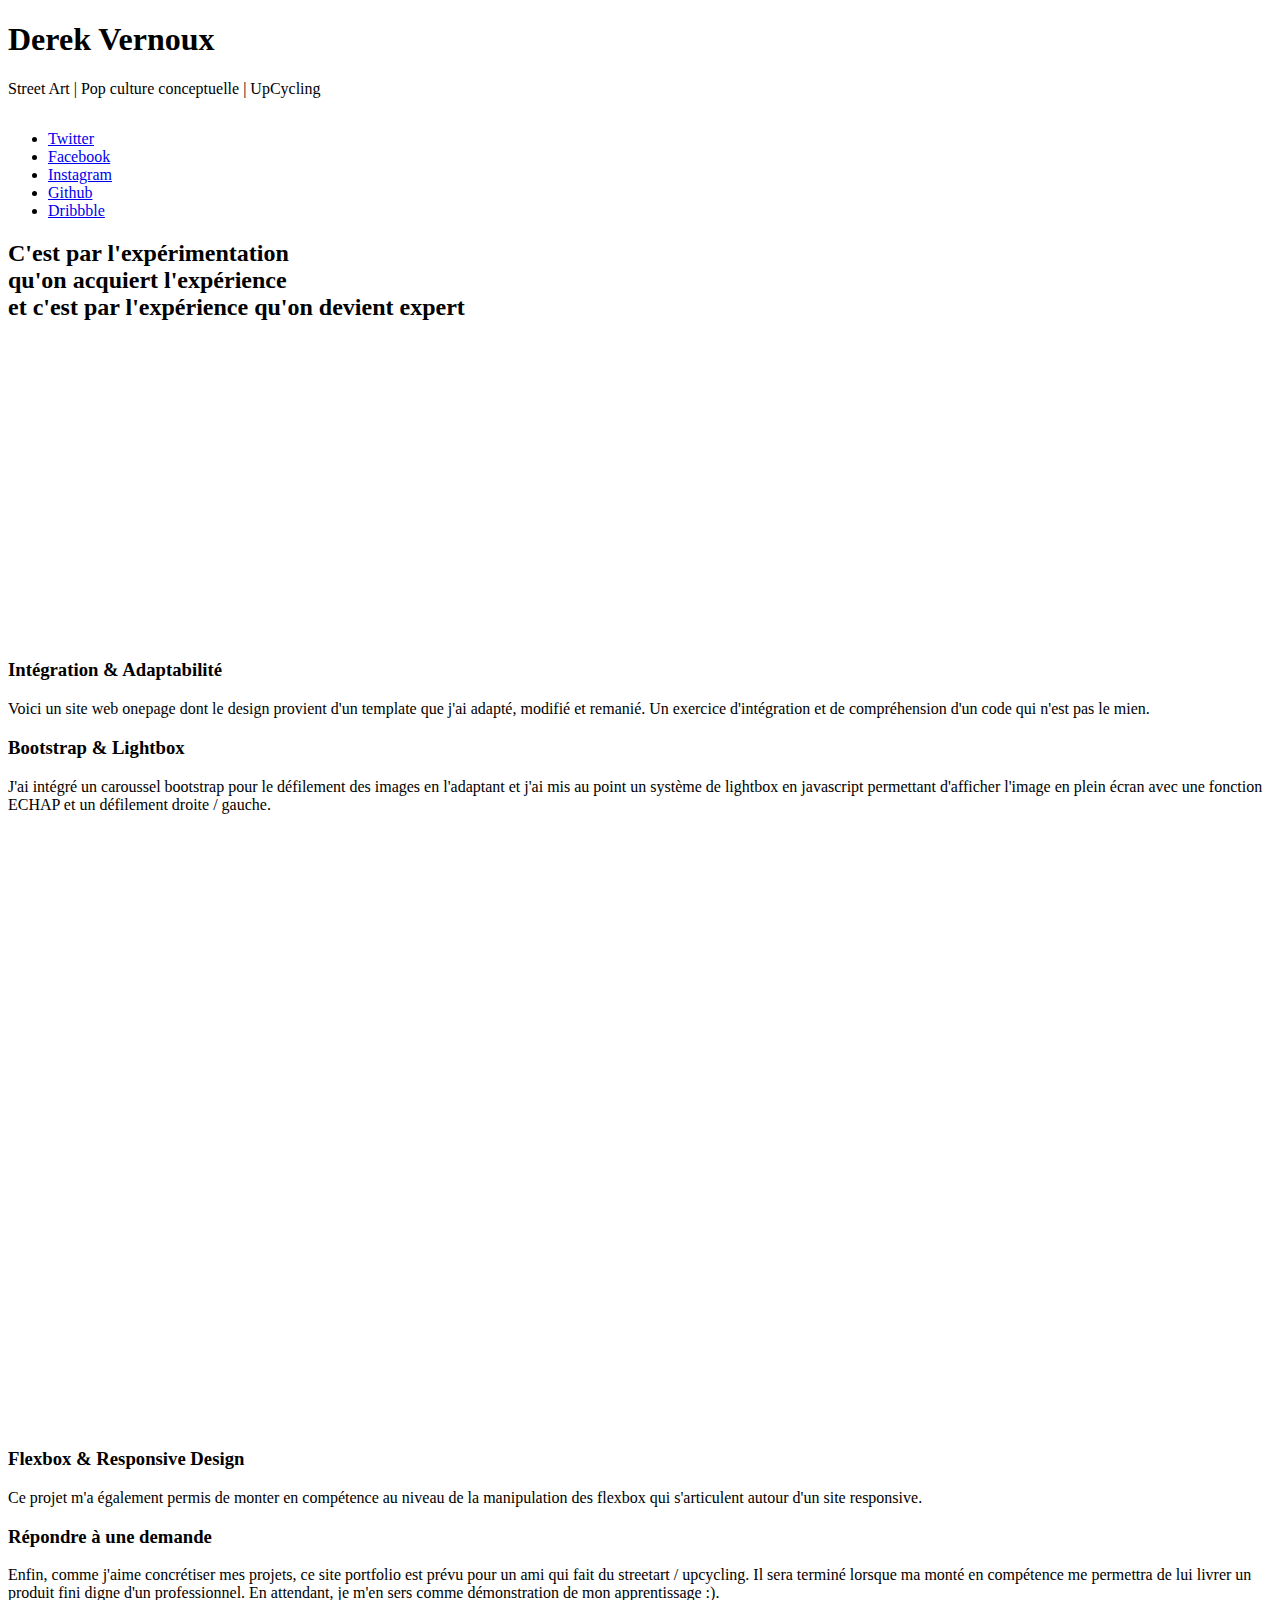
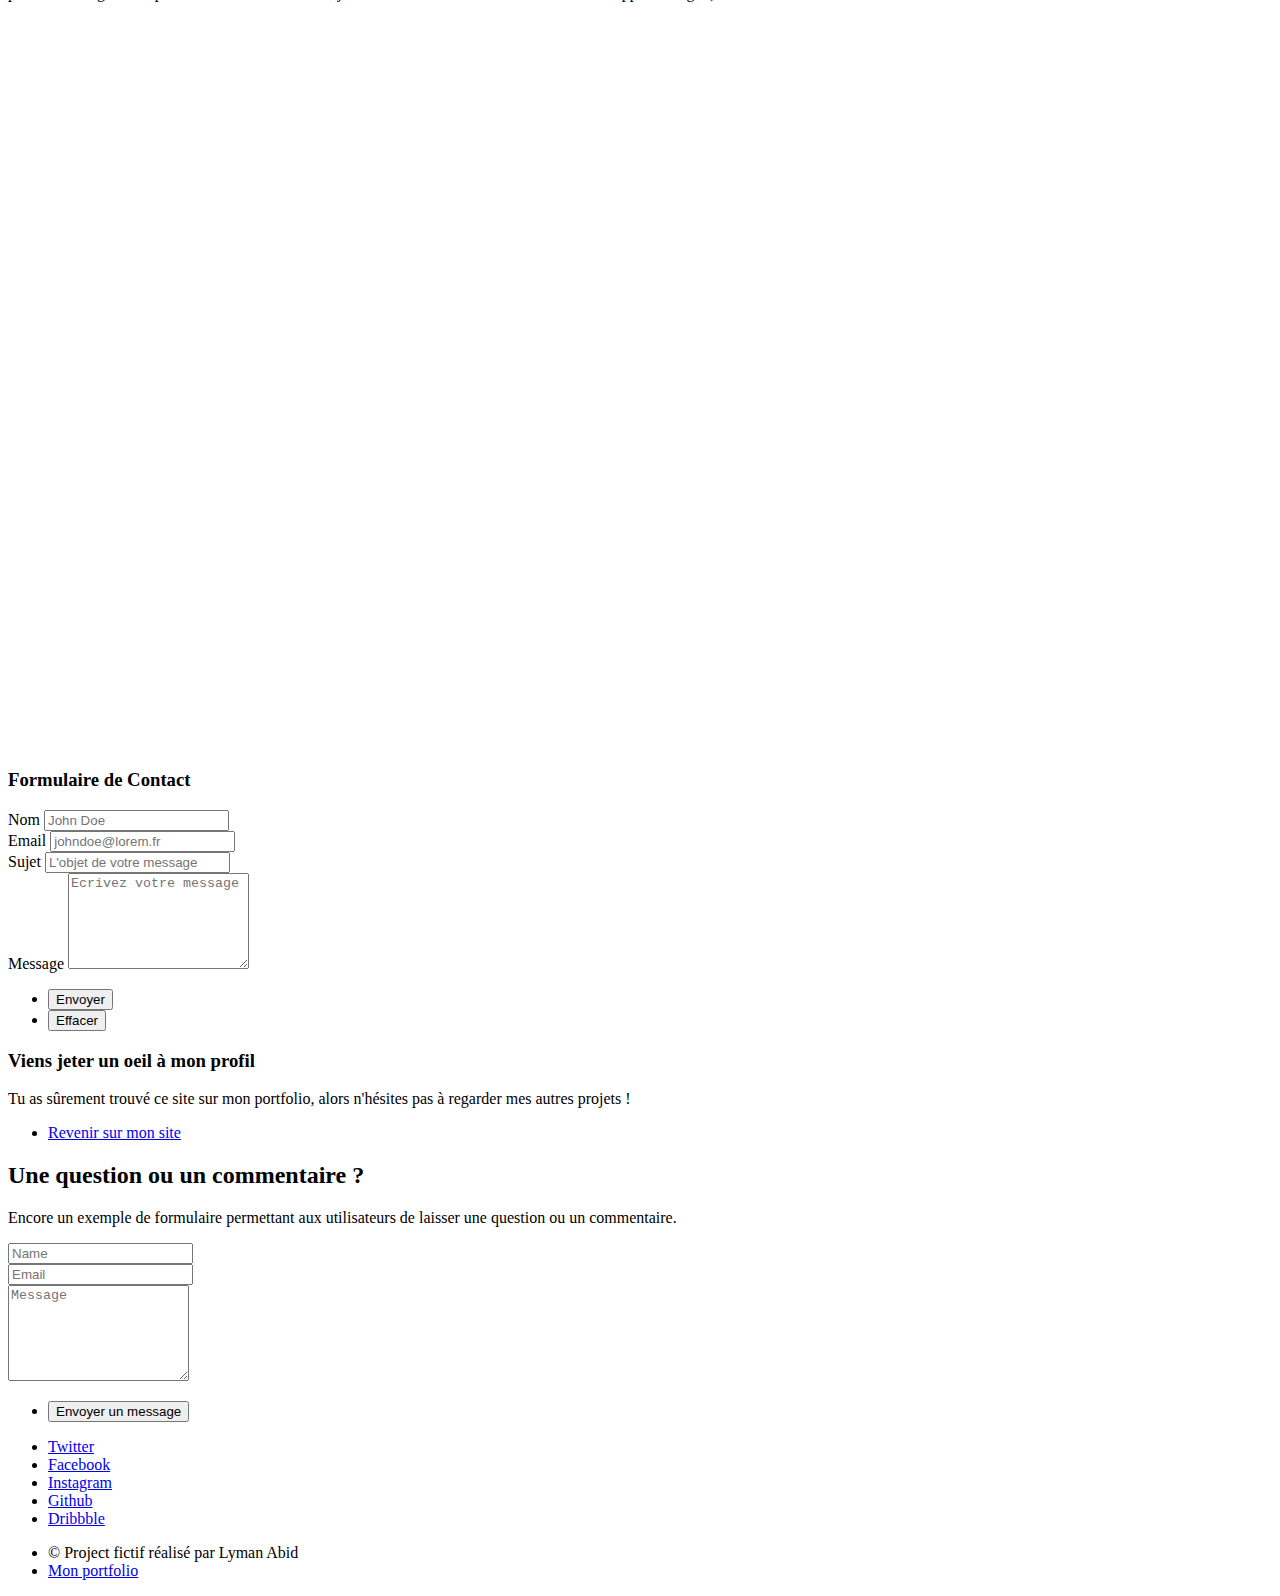
==== commit 331a4e60: "Update index.html" ====
--- a/index.html
+++ b/index.html
@@ -83,7 +83,7 @@
 						</div>
 
 						<div class="content">
-							<h3>The First Thing</h3>
+							<h3>Intégration & Adaptabilité</h3>
 							<p>Voici un site web onepage dont le design provient d'un template que j'ai adapté, modifié et remanié. Un exercice d'intégration et de compréhension d'un code qui n'est pas le mien.</p>
 						</div>
 					</section>
@@ -91,7 +91,7 @@
 					<section class="feature right " >
 						
 						<div class="content">
-							<h3>The Second Thing</h3>
+							<h3>Bootstrap & Lightbox</h3>
 							<p>J'ai intégré un caroussel bootstrap pour le défilement des images en l'adaptant et j'ai mis au point un système de lightbox en javascript permettant d'afficher l'image en plein écran avec une fonction ECHAP et un défilement droite / gauche.</p>
 						</div>
 						<div class="single-item" style="height: 300px;">
@@ -164,15 +164,15 @@
 						</div>
 
 						<div class="content">
-							<h3>The Third Thing</h3>
+							<h3>Flexbox & Responsive Design</h3>
 							<p>Ce projet m'a également permis de monter en compétence au niveau de la manipulation des flexbox qui s'articulent autour d'un site responsive.</p>
 						</div>
 					</section>
 					<section class="feature right " >
 						
 						<div class="content">
-							<h3>The Fourth Thing</h3>
-							<p>Enfin, comme j'aime concrétiser mes projets, ce site portfolio est prévu pour un ami qui fait du streetart / upcycling. Il sera terminé lorsque ma monté en compétence me permettra de lui livré un produit fini digne d'un professionnel. En attendant, je m'en sers comme démonstration de mon apprentissage :).</p>
+							<h3>Répondre à une demande</h3>
+							<p>Enfin, comme j'aime concrétiser mes projets, ce site portfolio est prévu pour un ami qui fait du streetart / upcycling. Il sera terminé lorsque ma monté en compétence me permettra de lui livrer un produit fini digne d'un professionnel. En attendant, je m'en sers comme démonstration de mon apprentissage :).</p>
 						</div>
 						<div class="single-item" style="height: 300px;">
 							<div> 
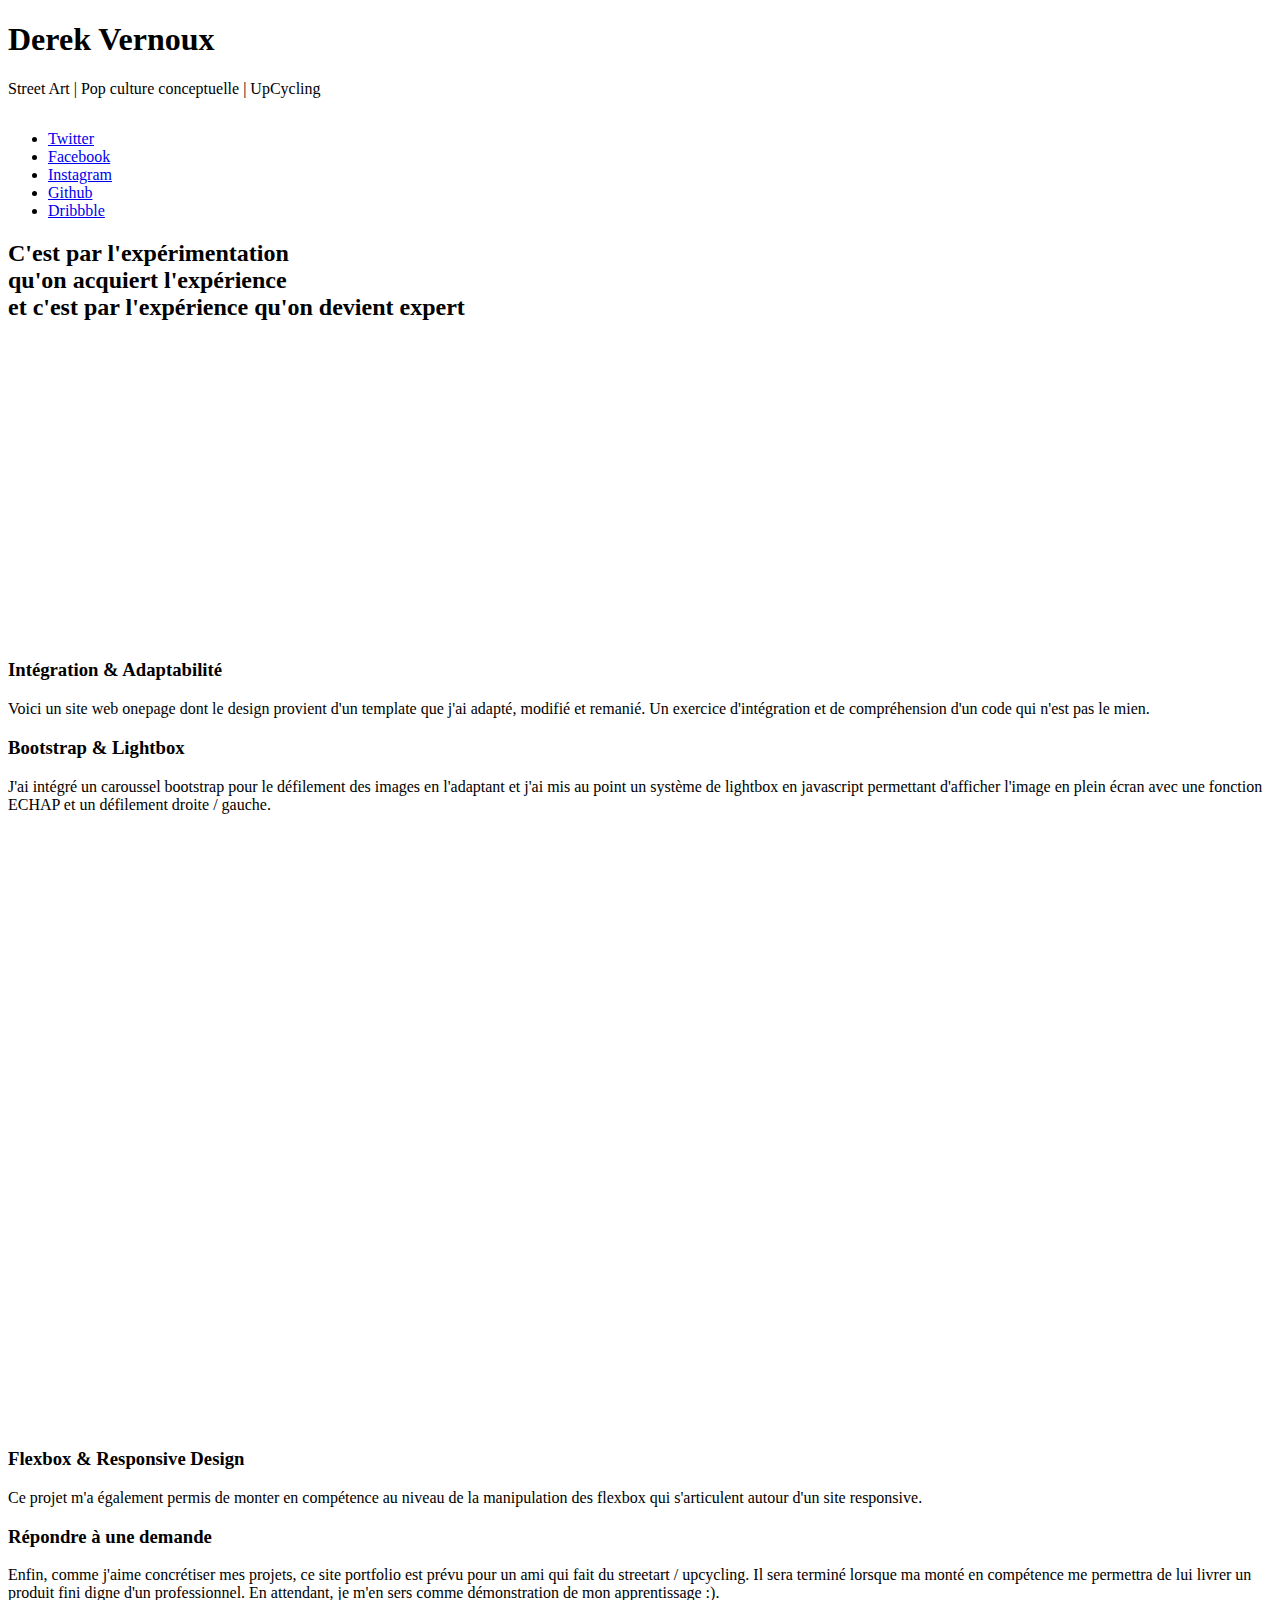
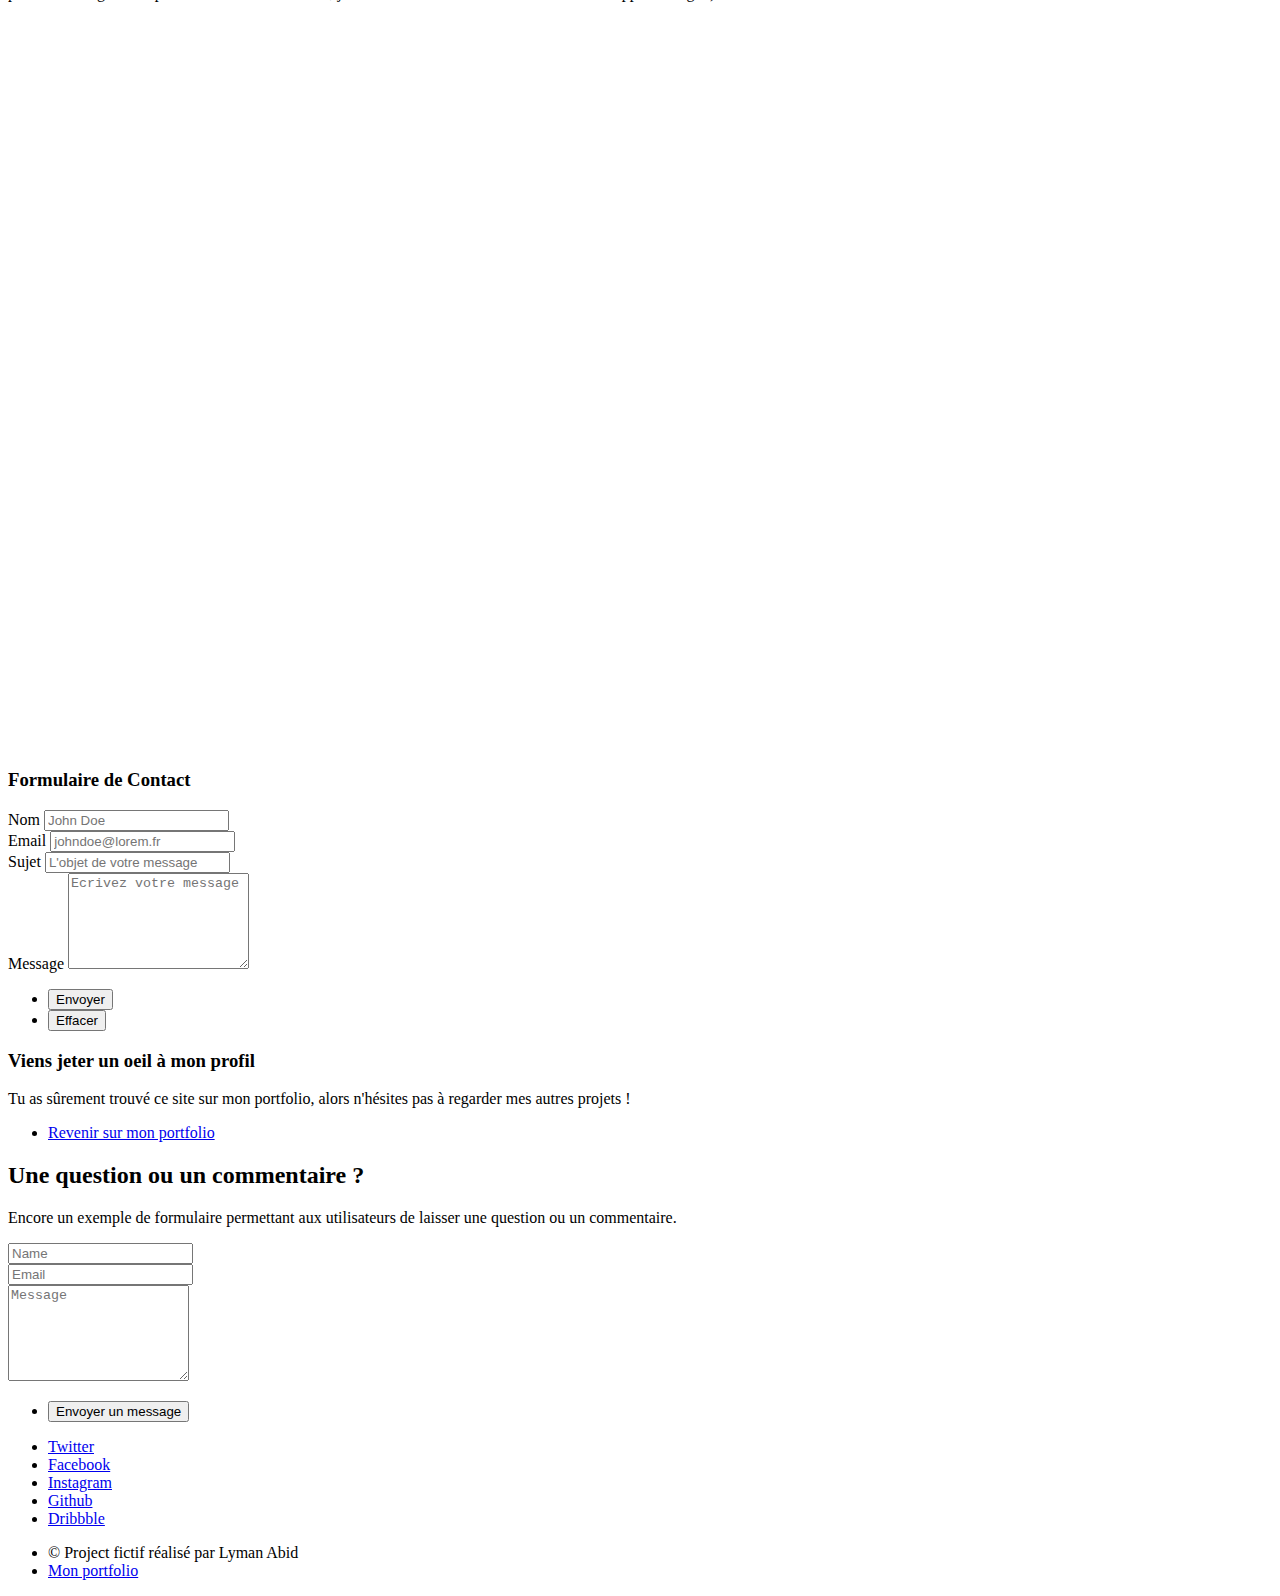
==== commit e86dd3a9: "Update index.html" ====
--- a/index.html
+++ b/index.html
@@ -391,7 +391,7 @@
 					<h3>Viens jeter un oeil à mon profil</h3>
 					<p>Tu as sûrement trouvé ce site sur mon portfolio, alors n'hésites pas à regarder mes autres projets !</p>
 					<ul class="actions special">
-						<li><a href="#" class="button">Revenir sur mon site</a></li>
+						<li><a href="http://lyman-abid.fr/" class="button">Revenir sur mon portfolio</a></li>
 					</ul>
 				</footer>
 
